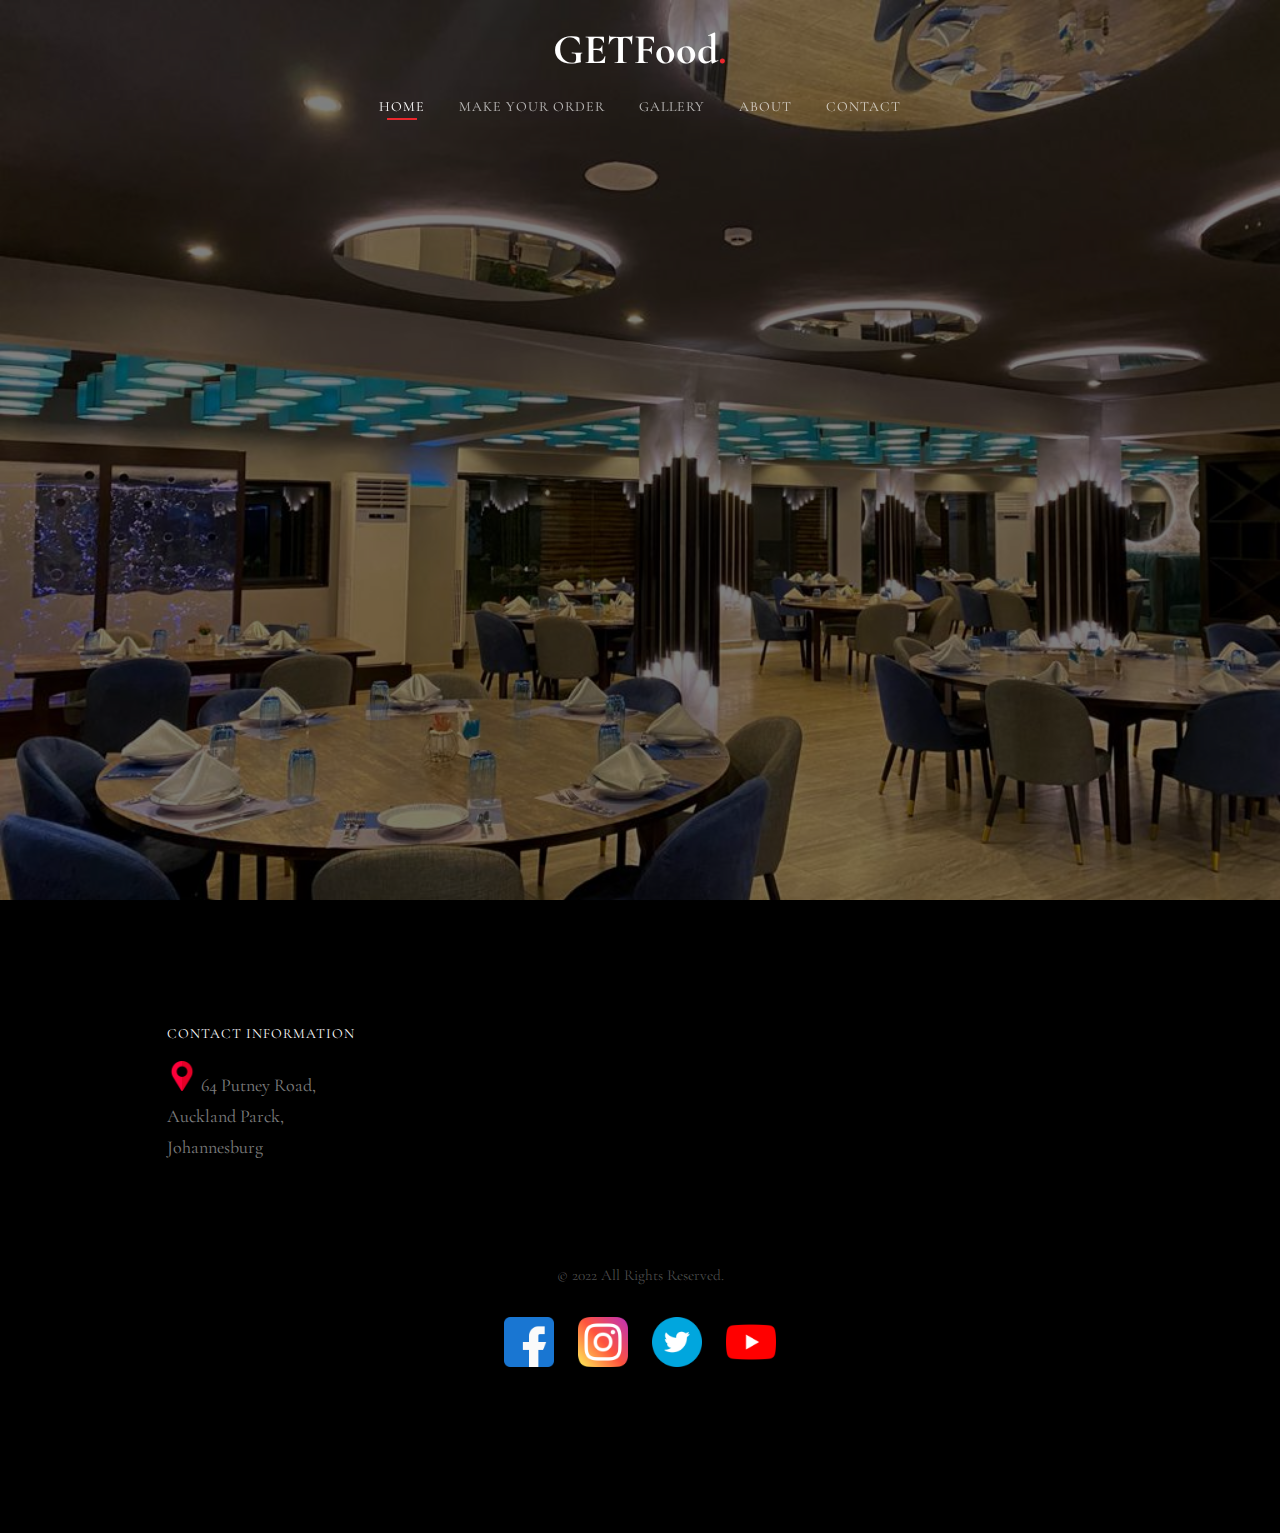
==== index.html @ 3018a81a "Initial commit" ====
<!DOCTYPE HTML>
<html>
	<head>
	<meta charset="utf-8">
	<meta http-equiv="X-UA-Compatible" content="IE=edge">
	<title>Tasty &mdash; The free restaurant that needs your food</title>
	<meta name="viewport" content="width=device-width, initial-scale=1">
	<meta name="description" content="The free restaurant that gives food" />
	<meta name="keywords" content="restaurant, free food " />
	<meta name="author" content="acrosoft" />

  	<!-- Facebook and Twitter integration -->
	<meta property="og:title" content=""/>
	<meta property="og:image" content=""/>
	<meta property="og:url" content=""/>
	<meta property="og:site_name" content=""/>
	<meta property="og:description" content=""/>
	<meta name="twitter:title" content="" />
	<meta name="twitter:image" content="" />
	<meta name="twitter:url" content="" />
	<meta name="twitter:card" content="" />

	<link href="https://fonts.googleapis.com/css?family=Cormorant+Garamond:300,300i,400,400i,500,600i,700" rel="stylesheet">
	<link href="https://fonts.googleapis.com/css?family=Satisfy" rel="stylesheet">
	
	<!-- Animate.css -->
	<link rel="stylesheet" href="css/animate.css">
	<!-- Icomoon Icon Fonts-->
	<link rel="stylesheet" href="css/icomoon.css">
	<!-- Bootstrap  -->
	<link rel="stylesheet" href="css/bootstrap.css">
	<!-- Flexslider  -->
	<link rel="stylesheet" href="css/flexslider.css">

	<!-- Theme style  -->
	<link rel="stylesheet" href="css/style.css">

	<!-- Modernizr JS -->
	<script src="js/modernizr-2.6.2.min.js"></script>
	<!-- FOR IE9 below -->
	<!--[if lt IE 9]>
	<script src="js/respond.min.js"></script>
	<![endif]-->

	</head>
	<body>
		
	<div class="fh5co-loader"></div>
	
	<div id="page">
		<nav class="fh5co-nav" role="navigation">
			<!-- <div class="top-menu"> -->
				<div class="container">
					<div class="row">
						<div class="col-xs-12 text-center logo-wrap">
							<div id="fh5co-logo"><a href="index.html">GETFood<span>.</span></a></div>
						</div>
						<div class="col-xs-12 text-center menu-1 menu-wrap">
							<ul>
								<li class="active"><a href="index.html">Home</a></li>
								<li class="has-dropdown"><a href="#">Make your order</a>
									<ul class="dropdown">
										<li><a href="#">Test 1</a></li>
										<li><a href="#">Test 2</a></li>
										<li><a href="#">Test 3</a></li>
									</ul>
								</li>
								<li><a href="#">Gallery</a></li>
								<li><a href="about.html">About</a></li>
								<li><a href="#">Contact</a></li>
							</ul>
						</div>
					</div>
					
				</div>
			<!-- </div> -->
		</nav>

	<header id="fh5co-header" class="fh5co-cover js-fullheight" role="banner" style="background-image: url(images/NewPhotos/imagebk.jpeg);" data-stellar-background-ratio="0.5">
		<div class="overlay"></div>
		<div class="container">
			<div class="row">
				<div class="col-md-12 text-center">
					<div class="display-t js-fullheight">
						<div class="display-tc js-fullheight animate-box" data-animate-effect="fadeIn">
							<h1>The Machine GETFood X</h1>
						</div>
					</div>
				</div>
			</div>
		</div> 
	</header>

	

	<footer id="fh5co-footer" role="contentinfo" class="fh5co-section">
		<div class="container">
			<div class="row row-pb-md">
				

				<div class="col-md-4 col-md-push-1 fh5co-widget">
					<h4>Contact Information</h4>
					<ul class="fh5co-footer-links">
						<li><i class="icon-location"></i> 64 Putney Road, <br> Auckland Parck, <br> Johannesburg</li>
					
					</ul>
				</div>
			</div>

			<div class="row copyright">
				<div class="col-md-12 text-center">
					<p>
						<small class="block">&copy; 2022  All Rights Reserved.</small> </p>
					<p>
						<ul class="fh5co-social-icons">
							<li><a href="https://www.facebook.com"><i class="icon-facebook"></i></a></li>
							<li><a href="https://www.instagram.com"><i class="icon-instagram"></i></a></li>
							<li><a href="https://www.twitter.com"><i class="icon-twitter"></i></a></li>
							<li><a href="https://www.youtube.com"><i class="icon-youtube"></i></a></li>
						</ul>
					</p>
				</div>
			</div>
		</div>
	</footer>
	</div>

	<div class="gototop js-top">
		<a href="#" class="js-gotop"><i class="icon-arrow-up22"></i></a>
	</div>
	
	<!-- jQuery -->
	<script src="js/jquery.min.js"></script>
	<!-- jQuery Easing -->
	<script src="js/jquery.easing.1.3.js"></script>
	<!-- Bootstrap -->
	<script src="js/bootstrap.min.js"></script>
	<!-- Waypoints -->
	<script src="js/jquery.waypoints.min.js"></script>
	<!-- Waypoints -->
	<script src="js/jquery.stellar.min.js"></script>
	<!-- Flexslider -->
	<script src="js/jquery.flexslider-min.js"></script>
	<!-- Main -->
	<script src="js/main.js"></script>

	</body>
</html>
---- css/icomoon.css ----
@font-face {
    font-family: 'icomoon';
    src:    url('fonts/icomoon.eot?1oniuf');
    src:    url('fonts/icomoon.eot?1oniuf#iefix') format('embedded-opentype'),
        url('fonts/icomoon.ttf?1oniuf') format('truetype'),
        url('fonts/icomoon.woff?1oniuf') format('woff'),
        url('fonts/icomoon.svg?1oniuf#icomoon') format('svg');
    font-weight: normal;
    font-style: normal;
}

[class^="icon-"], [class*=" icon-"] {
    /* use !important to prevent issues with browser extensions that change fonts */
    font-family: 'icomoon' !important;
    speak: none;
    font-style: normal;
    font-weight: normal;
    font-variant: normal;
    text-transform: none;
    line-height: 1;

    /* Better Font Rendering =========== */
    -webkit-font-smoothing: antialiased;
    -moz-osx-font-smoothing: grayscale;
}

.icon-mobile:before {
    content: "\e000";
}
.icon-laptop:before {
    content: "\e001";
}
.icon-desktop:before {
    content: "\e002";
}
.icon-tablet:before {
    content: "\e003";
}
.icon-phone:before {
    content: "\e004";
}
.icon-document:before {
    content: "\e005";
}
.icon-documents:before {
    content: "\e006";
}
.icon-search:before {
    content: "\e007";
}
.icon-clipboard:before {
    content: "\e008";
}
.icon-newspaper:before {
    content: "\e009";
}
.icon-notebook:before {
    content: "\e00a";
}
.icon-book-open:before {
    content: "\e00b";
}
.icon-browser:before {
    content: "\e00c";
}
.icon-calendar:before {
    content: "\e00d";
}
.icon-presentation:before {
    content: "\e00e";
}
.icon-picture:before {
    content: "\e00f";
}
.icon-pictures:before {
    content: "\e010";
}
.icon-video:before {
    content: "\e011";
}
.icon-camera:before {
    content: "\e012";
}
.icon-printer:before {
    content: "\e013";
}
.icon-toolbox:before {
    content: "\e014";
}
.icon-briefcase:before {
    content: "\e015";
}
.icon-wallet:before {
    content: "\e016";
}
.icon-gift:before {
    content: "\e017";
}
.icon-bargraph:before {
    content: "\e018";
}
.icon-grid:before {
    content: "\e019";
}
.icon-expand:before {
    content: "\e01a";
}
.icon-focus:before {
    content: "\e01b";
}
.icon-edit:before {
    content: "\e01c";
}
.icon-adjustments:before {
    content: "\e01d";
}
.icon-ribbon:before {
    content: "\e01e";
}
.icon-hourglass:before {
    content: "\e01f";
}
.icon-lock:before {
    content: "\e020";
}
.icon-megaphone:before {
    content: "\e021";
}
.icon-shield:before {
    content: "\e022";
}
.icon-trophy:before {
    content: "\e023";
}
.icon-flag:before {
    content: "\e024";
}
.icon-map:before {
    content: "\e025";
}
.icon-puzzle:before {
    content: "\e026";
}
.icon-basket:before {
    content: "\e027";
}
.icon-envelope:before {
    content: "\e028";
}
.icon-streetsign:before {
    content: "\e029";
}
.icon-telescope:before {
    content: "\e02a";
}
.icon-gears:before {
    content: "\e02b";
}
.icon-key:before {
    content: "\e02c";
}
.icon-paperclip:before {
    content: "\e02d";
}
.icon-attachment:before {
    content: "\e02e";
}
.icon-pricetags:before {
    content: "\e02f";
}
.icon-lightbulb:before {
    content: "\e030";
}
.icon-layers:before {
    content: "\e031";
}
.icon-pencil:before {
    content: "\e032";
}
.icon-tools:before {
    content: "\e033";
}
.icon-tools-2:before {
    content: "\e034";
}
.icon-scissors:before {
    content: "\e035";
}
.icon-paintbrush:before {
    content: "\e036";
}
.icon-magnifying-glass:before {
    content: "\e037";
}
.icon-circle-compass:before {
    content: "\e038";
}
.icon-linegraph:before {
    content: "\e039";
}
.icon-mic:before {
    content: "\e03a";
}
.icon-strategy:before {
    content: "\e03b";
}
.icon-beaker:before {
    content: "\e03c";
}
.icon-caution:before {
    content: "\e03d";
}
.icon-recycle:before {
    content: "\e03e";
}
.icon-anchor:before {
    content: "\e03f";
}
.icon-profile-male:before {
    content: "\e040";
}
.icon-profile-female:before {
    content: "\e041";
}
.icon-bike:before {
    content: "\e042";
}
.icon-wine:before {
    content: "\e043";
}
.icon-hotairballoon:before {
    content: "\e044";
}
.icon-globe:before {
    content: "\e045";
}
.icon-genius:before {
    content: "\e046";
}
.icon-map-pin:before {
    content: "\e047";
}
.icon-dial:before {
    content: "\e048";
}
.icon-chat:before {
    content: "\e049";
}
.icon-heart:before {
    content: "\e04a";
}
.icon-cloud:before {
    content: "\e04b";
}
.icon-upload:before {
    content: "\e04c";
}
.icon-download:before {
    content: "\e04d";
}
.icon-target:before {
    content: "\e04e";
}
.icon-hazardous:before {
    content: "\e04f";
}
.icon-piechart:before {
    content: "\e050";
}
.icon-speedometer:before {
    content: "\e051";
}
.icon-global:before {
    content: "\e052";
}
.icon-compass:before {
    content: "\e053";
}
.icon-lifesaver:before {
    content: "\e054";
}
.icon-clock:before {
    content: "\e055";
}
.icon-aperture:before {
    content: "\e056";
}
.icon-quote:before {
    content: "\e057";
}
.icon-scope:before {
    content: "\e058";
}
.icon-alarmclock:before {
    content: "\e059";
}
.icon-refresh:before {
    content: "\e05a";
}
.icon-happy:before {
    content: "\e05b";
}
.icon-sad:before {
    content: "\e05c";
}
.icon-facebook:before {
    content: "\e05d";
}
.icon-twitter:before {
    content: "\e05e";
}
.icon-googleplus:before {
    content: "\e05f";
}
.icon-rss:before {
    content: "\e060";
}
.icon-tumblr:before {
    content: "\e061";
}
.icon-linkedin:before {
    content: "\e062";
}
.icon-dribbble:before {
    content: "\e063";
}
.icon-box2:before {
    content: "\ea82";
}
.icon-write:before {
    content: "\ea83";
}
.icon-clock2:before {
    content: "\ea84";
}
.icon-reply2:before {
    content: "\ea85";
}
.icon-reply-all2:before {
    content: "\ea86";
}
.icon-forward2:before {
    content: "\ea87";
}
.icon-flag2:before {
    content: "\ea88";
}
.icon-search2:before {
    content: "\ea89";
}
.icon-trash2:before {
    content: "\ea8a";
}
.icon-envelope2:before {
    content: "\ea8b";
}
.icon-bubble:before {
    content: "\ea8c";
}
.icon-bubbles:before {
    content: "\ea8d";
}
.icon-user2:before {
    content: "\ea8e";
}
.icon-users2:before {
    content: "\ea8f";
}
.icon-cloud2:before {
    content: "\ea90";
}
.icon-download2:before {
    content: "\ea91";
}
.icon-upload2:before {
    content: "\ea92";
}
.icon-rain:before {
    content: "\ea93";
}
.icon-sun:before {
    content: "\ea94";
}
.icon-moon2:before {
    content: "\ea95";
}
.icon-bell2:before {
    content: "\ea96";
}
.icon-folder2:before {
    content: "\ea97";
}
.icon-pin2:before {
    content: "\ea98";
}
.icon-sound2:before {
    content: "\ea99";
}
.icon-microphone:before {
    content: "\ea9a";
}
.icon-camera2:before {
    content: "\ea9b";
}
.icon-image2:before {
    content: "\ea9c";
}
.icon-cog2:before {
    content: "\ea9d";
}
.icon-calendar2:before {
    content: "\ea9e";
}
.icon-book2:before {
    content: "\ea9f";
}
.icon-map-marker:before {
    content: "\eaa0";
}
.icon-store:before {
    content: "\eaa1";
}
.icon-support:before {
    content: "\eaa2";
}
.icon-tag2:before {
    content: "\eaa3";
}
.icon-heart2:before {
    content: "\eaa4";
}
.icon-video-camera:before {
    content: "\eaa5";
}
.icon-trophy2:before {
    content: "\eaa6";
}
.icon-cart:before {
    content: "\eaa7";
}
.icon-eye2:before {
    content: "\eaa8";
}
.icon-cancel:before {
    content: "\eaa9";
}
.icon-chart:before {
    content: "\eaaa";
}
.icon-target2:before {
    content: "\eaab";
}
.icon-printer2:before {
    content: "\eaac";
}
.icon-location2:before {
    content: "\eaad";
}
.icon-bookmark2:before {
    content: "\eaae";
}
.icon-monitor:before {
    content: "\eaaf";
}
.icon-cross2:before {
    content: "\eab0";
}
.icon-plus2:before {
    content: "\eab1";
}
.icon-left:before {
    content: "\eab2";
}
.icon-up:before {
    content: "\eab3";
}
.icon-browser2:before {
    content: "\eab4";
}
.icon-windows:before {
    content: "\eab5";
}
.icon-switch2:before {
    content: "\eab6";
}
.icon-dashboard:before {
    content: "\eab7";
}
.icon-play:before {
    content: "\eab8";
}
.icon-fast-forward:before {
    content: "\eab9";
}
.icon-next:before {
    content: "\eaba";
}
.icon-refresh2:before {
    content: "\eabb";
}
.icon-film:before {
    content: "\eabc";
}
.icon-home2:before {
    content: "\eabd";
}
.icon-add-to-list:before {
    content: "\e901";
}
.icon-classic-computer:before {
    content: "\e902";
}
.icon-controller-fast-backward:before {
    content: "\e903";
}
.icon-creative-commons-attribution:before {
    content: "\e904";
}
.icon-creative-commons-noderivs:before {
    content: "\e905";
}
.icon-creative-commons-noncommercial-eu:before {
    content: "\e906";
}
.icon-creative-commons-noncommercial-us:before {
    content: "\e907";
}
.icon-creative-commons-public-domain:before {
    content: "\e908";
}
.icon-creative-commons-remix:before {
    content: "\e909";
}
.icon-creative-commons-share:before {
    content: "\e90a";
}
.icon-creative-commons-sharealike:before {
    content: "\e90b";
}
.icon-creative-commons:before {
    content: "\e90c";
}
.icon-document-landscape:before {
    content: "\e90d";
}
.icon-remove-user:before {
    content: "\e90e";
}
.icon-warning:before {
    content: "\e90f";
}
.icon-arrow-bold-down:before {
    content: "\e910";
}
.icon-arrow-bold-left:before {
    content: "\e911";
}
.icon-arrow-bold-right:before {
    content: "\e912";
}
.icon-arrow-bold-up:before {
    content: "\e913";
}
.icon-arrow-down:before {
    content: "\e914";
}
.icon-arrow-left:before {
    content: "\e915";
}
.icon-arrow-long-down:before {
    content: "\e916";
}
.icon-arrow-long-left:before {
    content: "\e917";
}
.icon-arrow-long-right:before {
    content: "\e918";
}
.icon-arrow-long-up:before {
    content: "\e919";
}
.icon-arrow-right:before {
    content: "\e91a";
}
.icon-arrow-up:before {
    content: "\e91b";
}
.icon-arrow-with-circle-down:before {
    content: "\e91c";
}
.icon-arrow-with-circle-left:before {
    content: "\e91d";
}
.icon-arrow-with-circle-right:before {
    content: "\e91e";
}
.icon-arrow-with-circle-up:before {
    content: "\e91f";
}
.icon-bookmark:before {
    content: "\e920";
}
.icon-bookmarks:before {
    content: "\e921";
}
.icon-chevron-down:before {
    content: "\e922";
}
.icon-chevron-left:before {
    content: "\e923";
}
.icon-chevron-right:before {
    content: "\e924";
}
.icon-chevron-small-down:before {
    content: "\e925";
}
.icon-chevron-small-left:before {
    content: "\e926";
}
.icon-chevron-small-right:before {
    content: "\e927";
}
.icon-chevron-small-up:before {
    content: "\e928";
}
.icon-chevron-thin-down:before {
    content: "\e929";
}
.icon-chevron-thin-left:before {
    content: "\e92a";
}
.icon-chevron-thin-right:before {
    content: "\e92b";
}
.icon-chevron-thin-up:before {
    content: "\e92c";
}
.icon-chevron-up:before {
    content: "\e92d";
}
.icon-chevron-with-circle-down:before {
    content: "\e92e";
}
.icon-chevron-with-circle-left:before {
    content: "\e92f";
}
.icon-chevron-with-circle-right:before {
    content: "\e930";
}
.icon-chevron-with-circle-up:before {
    content: "\e931";
}
.icon-cloud3:before {
    content: "\e932";
}
.icon-controller-fast-forward:before {
    content: "\e933";
}
.icon-controller-jump-to-start:before {
    content: "\e934";
}
.icon-controller-next:before {
    content: "\e935";
}
.icon-controller-paus:before {
    content: "\e936";
}
.icon-controller-play:before {
    content: "\e937";
}
.icon-controller-record:before {
    content: "\e938";
}
.icon-controller-stop:before {
    content: "\e939";
}
.icon-controller-volume:before {
    content: "\e93a";
}
.icon-dot-single:before {
    content: "\e93b";
}
.icon-dots-three-horizontal:before {
    content: "\e93c";
}
.icon-dots-three-vertical:before {
    content: "\e93d";
}
.icon-dots-two-horizontal:before {
    content: "\e93e";
}
.icon-dots-two-vertical:before {
    content: "\e93f";
}
.icon-download3:before {
    content: "\e940";
}
.icon-emoji-flirt:before {
    content: "\e941";
}
.icon-flow-branch:before {
    content: "\e942";
}
.icon-flow-cascade:before {
    content: "\e943";
}
.icon-flow-line:before {
    content: "\e944";
}
.icon-flow-parallel:before {
    content: "\e945";
}
.icon-flow-tree:before {
    content: "\e946";
}
.icon-install:before {
    content: "\e947";
}
.icon-layers2:before {
    content: "\e948";
}
.icon-open-book:before {
    content: "\e949";
}
.icon-resize-100:before {
    content: "\e94a";
}
.icon-resize-full-screen:before {
    content: "\e94b";
}
.icon-save:before {
    content: "\e94c";
}
.icon-select-arrows:before {
    content: "\e94d";
}
.icon-sound-mute:before {
    content: "\e94e";
}
.icon-sound:before {
    content: "\e94f";
}
.icon-trash:before {
    content: "\e950";
}
.icon-triangle-down:before {
    content: "\e951";
}
.icon-triangle-left:before {
    content: "\e952";
}
.icon-triangle-right:before {
    content: "\e953";
}
.icon-triangle-up:before {
    content: "\e954";
}
.icon-uninstall:before {
    content: "\e955";
}
.icon-upload-to-cloud:before {
    content: "\e956";
}
.icon-upload3:before {
    content: "\e957";
}
.icon-add-user:before {
    content: "\e958";
}
.icon-address:before {
    content: "\e959";
}
.icon-adjust:before {
    content: "\e95a";
}
.icon-air:before {
    content: "\e95b";
}
.icon-aircraft-landing:before {
    content: "\e95c";
}
.icon-aircraft-take-off:before {
    content: "\e95d";
}
.icon-aircraft:before {
    content: "\e95e";
}
.icon-align-bottom:before {
    content: "\e95f";
}
.icon-align-horizontal-middle:before {
    content: "\e960";
}
.icon-align-left:before {
    content: "\e961";
}
.icon-align-right:before {
    content: "\e962";
}
.icon-align-top:before {
    content: "\e963";
}
.icon-align-vertical-middle:before {
    content: "\e964";
}
.icon-archive:before {
    content: "\e965";
}
.icon-area-graph:before {
    content: "\e966";
}
.icon-attachment2:before {
    content: "\e967";
}
.icon-awareness-ribbon:before {
    content: "\e968";
}
.icon-back-in-time:before {
    content: "\e969";
}
.icon-back:before {
    content: "\e96a";
}
.icon-bar-graph:before {
    content: "\e96b";
}
.icon-battery:before {
    content: "\e96c";
}
.icon-beamed-note:before {
    content: "\e96d";
}
.icon-bell:before {
    content: "\e96e";
}
.icon-blackboard:before {
    content: "\e96f";
}
.icon-block:before {
    content: "\e970";
}
.icon-book:before {
    content: "\e971";
}
.icon-bowl:before {
    content: "\e972";
}
.icon-box:before {
    content: "\e973";
}
.icon-briefcase2:before {
    content: "\e974";
}
.icon-browser3:before {
    content: "\e975";
}
.icon-brush:before {
    content: "\e976";
}
.icon-bucket:before {
    content: "\e977";
}
.icon-cake:before {
    content: "\e978";
}
.icon-calculator:before {
    content: "\e979";
}
.icon-calendar3:before {
    content: "\e97a";
}
.icon-camera3:before {
    content: "\e97b";
}
.icon-ccw:before {
    content: "\e97c";
}
.icon-chat2:before {
    content: "\e97d";
}
.icon-check:before {
    content: "\e97e";
}
.icon-circle-with-cross:before {
    content: "\e97f";
}
.icon-circle-with-minus:before {
    content: "\e980";
}
.icon-circle-with-plus:before {
    content: "\e981";
}
.icon-circle:before {
    content: "\e982";
}
.icon-circular-graph:before {
    content: "\e983";
}
.icon-clapperboard:before {
    content: "\e984";
}
.icon-clipboard2:before {
    content: "\e985";
}
.icon-clock3:before {
    content: "\e986";
}
.icon-code:before {
    content: "\e987";
}
.icon-cog:before {
    content: "\e988";
}
.icon-colours:before {
    content: "\e989";
}
.icon-compass2:before {
    content: "\e98a";
}
.icon-copy:before {
    content: "\e98b";
}
.icon-credit-card:before {
    content: "\e98c";
}
.icon-credit:before {
    content: "\e98d";
}
.icon-cross:before {
    content: "\e98e";
}
.icon-cup:before {
    content: "\e98f";
}
.icon-cw:before {
    content: "\e990";
}
.icon-cycle:before {
    content: "\e991";
}
.icon-database:before {
    content: "\e992";
}
.icon-dial-pad:before {
    content: "\e993";
}
.icon-direction:before {
    content: "\e994";
}
.icon-document2:before {
    content: "\e995";
}
.icon-documents2:before {
    content: "\e996";
}
.icon-drink:before {
    content: "\e997";
}
.icon-drive:before {
    content: "\e998";
}
.icon-drop:before {
    content: "\e999";
}
.icon-edit2:before {
    content: "\e99a";
}
.icon-email:before {
    content: "\e99b";
}
.icon-emoji-happy:before {
    content: "\e99c";
}
.icon-emoji-neutral:before {
    content: "\e99d";
}
.icon-emoji-sad:before {
    content: "\e99e";
}
.icon-erase:before {
    content: "\e99f";
}
.icon-eraser:before {
    content: "\e9a0";
}
.icon-export:before {
    content: "\e9a1";
}
.icon-eye:before {
    content: "\e9a2";
}
.icon-feather:before {
    content: "\e9a3";
}
.icon-flag3:before {
    content: "\e9a4";
}
.icon-flash:before {
    content: "\e9a5";
}
.icon-flashlight:before {
    content: "\e9a6";
}
.icon-flat-brush:before {
    content: "\e9a7";
}
.icon-folder-images:before {
    content: "\e9a8";
}
.icon-folder-music:before {
    content: "\e9a9";
}
.icon-folder-video:before {
    content: "\e9aa";
}
.icon-folder:before {
    content: "\e9ab";
}
.icon-forward:before {
    content: "\e9ac";
}
.icon-funnel:before {
    content: "\e9ad";
}
.icon-game-controller:before {
    content: "\e9ae";
}
.icon-gauge:before {
    content: "\e9af";
}
.icon-globe2:before {
    content: "\e9b0";
}
.icon-graduation-cap:before {
    content: "\e9b1";
}
.icon-grid2:before {
    content: "\e9b2";
}
.icon-hair-cross:before {
    content: "\e9b3";
}
.icon-hand:before {
    content: "\e9b4";
}
.icon-heart-outlined:before {
    content: "\e9b5";
}
.icon-heart3:before {
    content: "\e9b6";
}
.icon-help-with-circle:before {
    content: "\e9b7";
}
.icon-help:before {
    content: "\e9b8";
}
.icon-home:before {
    content: "\e9b9";
}
.icon-hour-glass:before {
    content: "\e9ba";
}
.icon-image-inverted:before {
    content: "\e9bb";
}
.icon-image:before {
    content: "\e9bc";
}
.icon-images:before {
    content: "\e9bd";
}
.icon-inbox:before {
    content: "\e9be";
}
.icon-infinity:before {
    content: "\e9bf";
}
.icon-info-with-circle:before {
    content: "\e9c0";
}
.icon-info:before {
    content: "\e9c1";
}
.icon-key2:before {
    content: "\e9c2";
}
.icon-keyboard:before {
    content: "\e9c3";
}
.icon-lab-flask:before {
    content: "\e9c4";
}
.icon-landline:before {
    content: "\e9c5";
}
.icon-language:before {
    content: "\e9c6";
}
.icon-laptop2:before {
    content: "\e9c7";
}
.icon-leaf:before {
    content: "\e9c8";
}
.icon-level-down:before {
    content: "\e9c9";
}
.icon-level-up:before {
    content: "\e9ca";
}
.icon-lifebuoy:before {
    content: "\e9cb";
}
.icon-light-bulb:before {
    content: "\e9cc";
}
.icon-light-down:before {
    content: "\e9cd";
}
.icon-light-up:before {
    content: "\e9ce";
}
.icon-line-graph:before {
    content: "\e9cf";
}
.icon-link:before {
    content: "\e9d0";
}
.icon-list:before {
    content: "\e9d1";
}
.icon-location-pin:before {
    content: "\e9d2";
}
.icon-location:before {
    content: "\e9d3";
}
.icon-lock-open:before {
    content: "\e9d4";
}
.icon-lock2:before {
    content: "\e9d5";
}
.icon-log-out:before {
    content: "\e9d6";
}
.icon-login:before {
    content: "\e9d7";
}
.icon-loop:before {
    content: "\e9d8";
}
.icon-magnet:before {
    content: "\e9d9";
}
.icon-magnifying-glass2:before {
    content: "\e9da";
}
.icon-mail:before {
    content: "\e9db";
}
.icon-man:before {
    content: "\e9dc";
}
.icon-map2:before {
    content: "\e9dd";
}
.icon-mask:before {
    content: "\e9de";
}
.icon-medal:before {
    content: "\e9df";
}
.icon-megaphone2:before {
    content: "\e9e0";
}
.icon-menu:before {
    content: "\e9e1";
}
.icon-message:before {
    content: "\e9e2";
}
.icon-mic2:before {
    content: "\e9e3";
}
.icon-minus:before {
    content: "\e9e4";
}
.icon-mobile2:before {
    content: "\e9e5";
}
.icon-modern-mic:before {
    content: "\e9e6";
}
.icon-moon:before {
    content: "\e9e7";
}
.icon-mouse:before {
    content: "\e9e8";
}
.icon-music:before {
    content: "\e9e9";
}
.icon-network:before {
    content: "\e9ea";
}
.icon-new-message:before {
    content: "\e9eb";
}
.icon-new:before {
    content: "\e9ec";
}
.icon-news:before {
    content: "\e9ed";
}
.icon-note:before {
    content: "\e9ee";
}
.icon-notification:before {
    content: "\e9ef";
}
.icon-old-mobile:before {
    content: "\e9f0";
}
.icon-old-phone:before {
    content: "\e9f1";
}
.icon-palette:before {
    content: "\e9f2";
}
.icon-paper-plane:before {
    content: "\e9f3";
}
.icon-pencil2:before {
    content: "\e9f4";
}
.icon-phone2:before {
    content: "\e9f5";
}
.icon-pie-chart:before {
    content: "\e9f6";
}
.icon-pin:before {
    content: "\e9f7";
}
.icon-plus:before {
    content: "\e9f8";
}
.icon-popup:before {
    content: "\e9f9";
}
.icon-power-plug:before {
    content: "\e9fa";
}
.icon-price-ribbon:before {
    content: "\e9fb";
}
.icon-price-tag:before {
    content: "\e9fc";
}
.icon-print:before {
    content: "\e9fd";
}
.icon-progress-empty:before {
    content: "\e9fe";
}
.icon-progress-full:before {
    content: "\e9ff";
}
.icon-progress-one:before {
    content: "\ea00";
}
.icon-progress-two:before {
    content: "\ea01";
}
.icon-publish:before {
    content: "\ea02";
}
.icon-quote2:before {
    content: "\ea03";
}
.icon-radio:before {
    content: "\ea04";
}
.icon-reply-all:before {
    content: "\ea05";
}
.icon-reply:before {
    content: "\ea06";
}
.icon-retweet:before {
    content: "\ea07";
}
.icon-rocket:before {
    content: "\ea08";
}
.icon-round-brush:before {
    content: "\ea09";
}
.icon-rss2:before {
    content: "\ea0a";
}
.icon-ruler:before {
    content: "\ea0b";
}
.icon-scissors2:before {
    content: "\ea0c";
}
.icon-share-alternitive:before {
    content: "\ea0d";
}
.icon-share:before {
    content: "\ea0e";
}
.icon-shareable:before {
    content: "\ea0f";
}
.icon-shield2:before {
    content: "\ea10";
}
.icon-shop:before {
    content: "\ea11";
}
.icon-shopping-bag:before {
    content: "\ea12";
}
.icon-shopping-basket:before {
    content: "\ea13";
}
.icon-shopping-cart:before {
    content: "\ea14";
}
.icon-shuffle:before {
    content: "\ea15";
}
.icon-signal:before {
    content: "\ea16";
}
.icon-sound-mix:before {
    content: "\ea17";
}
.icon-sports-club:before {
    content: "\ea18";
}
.icon-spreadsheet:before {
    content: "\ea19";
}
.icon-squared-cross:before {
    content: "\ea1a";
}
.icon-squared-minus:before {
    content: "\ea1b";
}
.icon-squared-plus:before {
    content: "\ea1c";
}
.icon-star-outlined:before {
    content: "\ea1d";
}
.icon-star:before {
    content: "\ea1e";
}
.icon-stopwatch:before {
    content: "\ea1f";
}
.icon-suitcase:before {
    content: "\ea20";
}
.icon-swap:before {
    content: "\ea21";
}
.icon-sweden:before {
    content: "\ea22";
}
.icon-switch:before {
    content: "\ea23";
}
.icon-tablet2:before {
    content: "\ea24";
}
.icon-tag:before {
    content: "\ea25";
}
.icon-text-document-inverted:before {
    content: "\ea26";
}
.icon-text-document:before {
    content: "\ea27";
}
.icon-text:before {
    content: "\ea28";
}
.icon-thermometer:before {
    content: "\ea29";
}
.icon-thumbs-down:before {
    content: "\ea2a";
}
.icon-thumbs-up:before {
    content: "\ea2b";
}
.icon-thunder-cloud:before {
    content: "\ea2c";
}
.icon-ticket:before {
    content: "\ea2d";
}
.icon-time-slot:before {
    content: "\ea2e";
}
.icon-tools2:before {
    content: "\ea2f";
}
.icon-traffic-cone:before {
    content: "\ea30";
}
.icon-tree:before {
    content: "\ea31";
}
.icon-trophy3:before {
    content: "\ea32";
}
.icon-tv:before {
    content: "\ea33";
}
.icon-typing:before {
    content: "\ea34";
}
.icon-unread:before {
    content: "\ea35";
}
.icon-untag:before {
    content: "\ea36";
}
.icon-user:before {
    content: "\ea37";
}
.icon-users:before {
    content: "\ea38";
}
.icon-v-card:before {
    content: "\ea39";
}
.icon-video2:before {
    content: "\ea3a";
}
.icon-vinyl:before {
    content: "\ea3b";
}
.icon-voicemail:before {
    content: "\ea3c";
}
.icon-wallet2:before {
    content: "\ea3d";
}
.icon-water:before {
    content: "\ea3e";
}
.icon-500px-with-circle:before {
    content: "\ea3f";
}
.icon-500px:before {
    content: "\ea40";
}
.icon-basecamp:before {
    content: "\ea41";
}
.icon-behance:before {
    content: "\ea42";
}
.icon-creative-cloud:before {
    content: "\ea43";
}
.icon-dropbox:before {
    content: "\ea44";
}
.icon-evernote:before {
    content: "\ea45";
}
.icon-flattr:before {
    content: "\ea46";
}
.icon-foursquare:before {
    content: "\ea47";
}
.icon-google-drive:before {
    content: "\ea48";
}
.icon-google-hangouts:before {
    content: "\ea49";
}
.icon-grooveshark:before {
    content: "\ea4a";
}
.icon-icloud:before {
    content: "\ea4b";
}
.icon-mixi:before {
    content: "\ea4c";
}
.icon-onedrive:before {
    content: "\ea4d";
}
.icon-paypal:before {
    content: "\ea4e";
}
.icon-picasa:before {
    content: "\ea4f";
}
.icon-qq:before {
    content: "\ea50";
}
.icon-rdio-with-circle:before {
    content: "\ea51";
}
.icon-renren:before {
    content: "\ea52";
}
.icon-scribd:before {
    content: "\ea53";
}
.icon-sina-weibo:before {
    content: "\ea54";
}
.icon-skype-with-circle:before {
    content: "\ea55";
}
.icon-skype:before {
    content: "\ea56";
}
.icon-slideshare:before {
    content: "\ea57";
}
.icon-smashing:before {
    content: "\ea58";
}
.icon-soundcloud:before {
    content: "\ea59";
}
.icon-spotify-with-circle:before {
    content: "\ea5a";
}
.icon-spotify:before {
    content: "\ea5b";
}
.icon-swarm:before {
    content: "\ea5c";
}
.icon-vine-with-circle:before {
    content: "\ea5d";
}
.icon-vine:before {
    content: "\ea5e";
}
.icon-vk-alternitive:before {
    content: "\ea5f";
}
.icon-vk-with-circle:before {
    content: "\ea60";
}
.icon-vk:before {
    content: "\ea61";
}
.icon-xing-with-circle:before {
    content: "\ea62";
}
.icon-xing:before {
    content: "\ea63";
}
.icon-yelp:before {
    content: "\ea64";
}
.icon-dribbble-with-circle:before {
    content: "\ea65";
}
.icon-dribbble2:before {
    content: "\ea66";
}
.icon-facebook-with-circle:before {
    content: "\ea67";
}
.icon-facebook2:before {
    content: "\ea68";
}
.icon-flickr-with-circle:before {
    content: "\ea69";
}
.icon-flickr:before {
    content: "\ea6a";
}
.icon-github-with-circle:before {
    content: "\ea6b";
}
.icon-github:before {
    content: "\ea6c";
}
.icon-google-with-circle:before {
    content: "\ea6d";
}
.icon-google:before {
    content: "\ea6e";
}
.icon-instagram-with-circle:before {
    content: "\ea6f";
}
.icon-instagram:before {
    content: "\ea70";
}
.icon-lastfm-with-circle:before {
    content: "\ea71";
}
.icon-lastfm:before {
    content: "\ea72";
}
.icon-linkedin-with-circle:before {
    content: "\ea73";
}
.icon-linkedin2:before {
    content: "\ea74";
}
.icon-pinterest-with-circle:before {
    content: "\ea75";
}
.icon-pinterest:before {
    content: "\ea76";
}
.icon-rdio:before {
    content: "\ea77";
}
.icon-stumbleupon-with-circle:before {
    content: "\ea78";
}
.icon-stumbleupon:before {
    content: "\ea79";
}
.icon-tumblr-with-circle:before {
    content: "\ea7a";
}
.icon-tumblr2:before {
    content: "\ea7b";
}
.icon-twitter-with-circle:before {
    content: "\ea7c";
}
.icon-twitter2:before {
    content: "\ea7d";
}
.icon-vimeo-with-circle:before {
    content: "\ea7e";
}
.icon-vimeo:before {
    content: "\ea7f";
}
.icon-youtube-with-circle:before {
    content: "\ea80";
}
.icon-youtube:before {
    content: "\ea81";
}
.icon-home3:before {
    content: "\eabe";
}
.icon-home22:before {
    content: "\eabf";
}
.icon-home32:before {
    content: "\eac0";
}
.icon-office:before {
    content: "\eac1";
}
.icon-newspaper2:before {
    content: "\eac2";
}
.icon-pencil3:before {
    content: "\eac3";
}
.icon-pencil22:before {
    content: "\eac4";
}
.icon-quill:before {
    content: "\eac5";
}
.icon-pen:before {
    content: "\eac6";
}
.icon-blog:before {
    content: "\eac7";
}
.icon-eyedropper:before {
    content: "\eac8";
}
.icon-droplet:before {
    content: "\eac9";
}
.icon-paint-format:before {
    content: "\eaca";
}
.icon-image3:before {
    content: "\eacb";
}
.icon-images2:before {
    content: "\eacc";
}
.icon-camera4:before {
    content: "\eacd";
}
.icon-headphones:before {
    content: "\eace";
}
.icon-music2:before {
    content: "\eacf";
}
.icon-play2:before {
    content: "\ead0";
}
.icon-film2:before {
    content: "\ead1";
}
.icon-video-camera2:before {
    content: "\ead2";
}
.icon-dice:before {
    content: "\ead3";
}
.icon-pacman:before {
    content: "\ead4";
}
.icon-spades:before {
    content: "\ead5";
}
.icon-clubs:before {
    content: "\ead6";
}
.icon-diamonds:before {
    content: "\ead7";
}
.icon-bullhorn:before {
    content: "\ead8";
}
.icon-connection:before {
    content: "\ead9";
}
.icon-podcast:before {
    content: "\eada";
}
.icon-feed:before {
    content: "\eadb";
}
.icon-mic3:before {
    content: "\eadc";
}
.icon-book3:before {
    content: "\eadd";
}
.icon-books:before {
    content: "\eade";
}
.icon-library:before {
    content: "\eadf";
}
.icon-file-text:before {
    content: "\eae0";
}
.icon-profile:before {
    content: "\eae1";
}
.icon-file-empty:before {
    content: "\eae2";
}
.icon-files-empty:before {
    content: "\eae3";
}
.icon-file-text2:before {
    content: "\eae4";
}
.icon-file-picture:before {
    content: "\eae5";
}
.icon-file-music:before {
    content: "\eae6";
}
.icon-file-play:before {
    content: "\eae7";
}
.icon-file-video:before {
    content: "\eae8";
}
.icon-file-zip:before {
    content: "\eae9";
}
.icon-copy2:before {
    content: "\eaea";
}
.icon-paste:before {
    content: "\eaeb";
}
.icon-stack:before {
    content: "\eaec";
}
.icon-folder3:before {
    content: "\eaed";
}
.icon-folder-open:before {
    content: "\eaee";
}
.icon-folder-plus:before {
    content: "\eaef";
}
.icon-folder-minus:before {
    content: "\eaf0";
}
.icon-folder-download:before {
    content: "\eaf1";
}
.icon-folder-upload:before {
    content: "\eaf2";
}
.icon-price-tag2:before {
    content: "\eaf3";
}
.icon-price-tags:before {
    content: "\eaf4";
}
.icon-barcode:before {
    content: "\eaf5";
}
.icon-qrcode:before {
    content: "\eaf6";
}
.icon-ticket2:before {
    content: "\eaf7";
}
.icon-cart2:before {
    content: "\eaf8";
}
.icon-coin-dollar:before {
    content: "\eaf9";
}
.icon-coin-euro:before {
    content: "\eafa";
}
.icon-coin-pound:before {
    content: "\eafb";
}
.icon-coin-yen:before {
    content: "\eafc";
}
.icon-credit-card2:before {
    content: "\eafd";
}
.icon-calculator2:before {
    content: "\eafe";
}
.icon-lifebuoy2:before {
    content: "\eaff";
}
.icon-phone3:before {
    content: "\eb00";
}
.icon-phone-hang-up:before {
    content: "\eb01";
}
.icon-address-book:before {
    content: "\eb02";
}
.icon-envelop:before {
    content: "\eb03";
}
.icon-pushpin:before {
    content: "\eb04";
}
.icon-location3:before {
    content: "\eb05";
}
.icon-location22:before {
    content: "\eb06";
}
.icon-compass3:before {
    content: "\eb07";
}
.icon-compass22:before {
    content: "\eb08";
}
.icon-map3:before {
    content: "\eb09";
}
.icon-map22:before {
    content: "\eb0a";
}
.icon-history:before {
    content: "\eb0b";
}
.icon-clock4:before {
    content: "\eb0c";
}
.icon-clock22:before {
    content: "\eb0d";
}
.icon-alarm:before {
    content: "\eb0e";
}
.icon-bell3:before {
    content: "\eb0f";
}
.icon-stopwatch2:before {
    content: "\eb10";
}
.icon-calendar4:before {
    content: "\eb11";
}
.icon-printer3:before {
    content: "\eb12";
}
.icon-keyboard2:before {
    content: "\eb13";
}
.icon-display:before {
    content: "\eb14";
}
.icon-laptop3:before {
    content: "\eb15";
}
.icon-mobile3:before {
    content: "\eb16";
}
.icon-mobile22:before {
    content: "\eb17";
}
.icon-tablet3:before {
    content: "\eb18";
}
.icon-tv2:before {
    content: "\eb19";
}
.icon-drawer:before {
    content: "\eb1a";
}
.icon-drawer2:before {
    content: "\eb1b";
}
.icon-box-add:before {
    content: "\eb1c";
}
.icon-box-remove:before {
    content: "\eb1d";
}
.icon-download4:before {
    content: "\eb1e";
}
.icon-upload4:before {
    content: "\eb1f";
}
.icon-floppy-disk:before {
    content: "\eb20";
}
.icon-drive2:before {
    content: "\eb21";
}
.icon-database2:before {
    content: "\eb22";
}
.icon-undo:before {
    content: "\eb23";
}
.icon-redo:before {
    content: "\eb24";
}
.icon-undo2:before {
    content: "\eb25";
}
.icon-redo2:before {
    content: "\eb26";
}
.icon-forward3:before {
    content: "\eb27";
}
.icon-reply3:before {
    content: "\eb28";
}
.icon-bubble2:before {
    content: "\eb29";
}
.icon-bubbles2:before {
    content: "\eb2a";
}
.icon-bubbles22:before {
    content: "\eb2b";
}
.icon-bubble22:before {
    content: "\eb2c";
}
.icon-bubbles3:before {
    content: "\eb2d";
}
.icon-bubbles4:before {
    content: "\eb2e";
}
.icon-user3:before {
    content: "\eb2f";
}
.icon-users3:before {
    content: "\eb30";
}
.icon-user-plus:before {
    content: "\eb31";
}
.icon-user-minus:before {
    content: "\eb32";
}
.icon-user-check:before {
    content: "\eb33";
}
.icon-user-tie:before {
    content: "\eb34";
}
.icon-quotes-left:before {
    content: "\eb35";
}
.icon-quotes-right:before {
    content: "\eb36";
}
.icon-hour-glass2:before {
    content: "\eb37";
}
.icon-spinner:before {
    content: "\eb38";
}
.icon-spinner2:before {
    content: "\eb39";
}
.icon-spinner3:before {
    content: "\eb3a";
}
.icon-spinner4:before {
    content: "\eb3b";
}
.icon-spinner5:before {
    content: "\eb3c";
}
.icon-spinner6:before {
    content: "\eb3d";
}
.icon-spinner7:before {
    content: "\eb3e";
}
.icon-spinner8:before {
    content: "\eb3f";
}
.icon-spinner9:before {
    content: "\eb40";
}
.icon-spinner10:before {
    content: "\eb41";
}
.icon-spinner11:before {
    content: "\eb42";
}
.icon-binoculars:before {
    content: "\eb43";
}
.icon-search3:before {
    content: "\eb44";
}
.icon-zoom-in:before {
    content: "\eb45";
}
.icon-zoom-out:before {
    content: "\eb46";
}
.icon-enlarge:before {
    content: "\eb47";
}
.icon-shrink:before {
    content: "\eb48";
}
.icon-enlarge2:before {
    content: "\eb49";
}
.icon-shrink2:before {
    content: "\eb4a";
}
.icon-key3:before {
    content: "\eb4b";
}
.icon-key22:before {
    content: "\eb4c";
}
.icon-lock3:before {
    content: "\eb4d";
}
.icon-unlocked:before {
    content: "\eb4e";
}
.icon-wrench:before {
    content: "\eb4f";
}
.icon-equalizer:before {
    content: "\eb50";
}
.icon-equalizer2:before {
    content: "\eb51";
}
.icon-cog3:before {
    content: "\eb52";
}
.icon-cogs:before {
    content: "\eb53";
}
.icon-hammer:before {
    content: "\eb54";
}
.icon-magic-wand:before {
    content: "\eb55";
}
.icon-aid-kit:before {
    content: "\eb56";
}
.icon-bug:before {
    content: "\eb57";
}
.icon-pie-chart2:before {
    content: "\eb58";
}
.icon-stats-dots:before {
    content: "\eb59";
}
.icon-stats-bars:before {
    content: "\eb5a";
}
.icon-stats-bars2:before {
    content: "\eb5b";
}
.icon-trophy4:before {
    content: "\eb5c";
}
.icon-gift2:before {
    content: "\eb5d";
}
.icon-glass:before {
    content: "\eb5e";
}
.icon-glass2:before {
    content: "\eb5f";
}
.icon-mug:before {
    content: "\eb60";
}
.icon-spoon-knife:before {
    content: "\eb61";
}
.icon-leaf2:before {
    content: "\eb62";
}
.icon-rocket2:before {
    content: "\eb63";
}
.icon-meter:before {
    content: "\eb64";
}
.icon-meter2:before {
    content: "\eb65";
}
.icon-hammer2:before {
    content: "\eb66";
}
.icon-fire:before {
    content: "\eb67";
}
.icon-lab:before {
    content: "\eb68";
}
.icon-magnet2:before {
    content: "\eb69";
}
.icon-bin:before {
    content: "\eb6a";
}
.icon-bin2:before {
    content: "\eb6b";
}
.icon-briefcase3:before {
    content: "\eb6c";
}
.icon-airplane:before {
    content: "\eb6d";
}
.icon-truck:before {
    content: "\eb6e";
}
.icon-road:before {
    content: "\eb6f";
}
.icon-accessibility:before {
    content: "\eb70";
}
.icon-target3:before {
    content: "\eb71";
}
.icon-shield3:before {
    content: "\eb72";
}
.icon-power:before {
    content: "\eb73";
}
.icon-switch3:before {
    content: "\eb74";
}
.icon-power-cord:before {
    content: "\eb75";
}
.icon-clipboard3:before {
    content: "\eb76";
}
.icon-list-numbered:before {
    content: "\eb77";
}
.icon-list2:before {
    content: "\eb78";
}
.icon-list22:before {
    content: "\eb79";
}
.icon-tree2:before {
    content: "\eb7a";
}
.icon-menu2:before {
    content: "\eb7b";
}
.icon-menu22:before {
    content: "\eb7c";
}
.icon-menu3:before {
    content: "\eb7d";
}
.icon-menu4:before {
    content: "\eb7e";
}
.icon-cloud4:before {
    content: "\eb7f";
}
.icon-cloud-download:before {
    content: "\eb80";
}
.icon-cloud-upload:before {
    content: "\eb81";
}
.icon-cloud-check:before {
    content: "\eb82";
}
.icon-download22:before {
    content: "\eb83";
}
.icon-upload22:before {
    content: "\eb84";
}
.icon-download32:before {
    content: "\eb85";
}
.icon-upload32:before {
    content: "\eb86";
}
.icon-sphere:before {
    content: "\eb87";
}
.icon-earth:before {
    content: "\eb88";
}
.icon-link2:before {
    content: "\eb89";
}
.icon-flag4:before {
    content: "\eb8a";
}
.icon-attachment3:before {
    content: "\eb8b";
}
.icon-eye3:before {
    content: "\eb8c";
}
.icon-eye-plus:before {
    content: "\eb8d";
}
.icon-eye-minus:before {
    content: "\eb8e";
}
.icon-eye-blocked:before {
    content: "\eb8f";
}
.icon-bookmark3:before {
    content: "\eb90";
}
.icon-bookmarks2:before {
    content: "\eb91";
}
.icon-sun2:before {
    content: "\eb92";
}
.icon-contrast:before {
    content: "\eb93";
}
.icon-brightness-contrast:before {
    content: "\eb94";
}
.icon-star-empty:before {
    content: "\eb95";
}
.icon-star-half:before {
    content: "\eb96";
}
.icon-star-full:before {
    content: "\eb97";
}
.icon-heart4:before {
    content: "\eb98";
}
.icon-heart-broken:before {
    content: "\eb99";
}
.icon-man2:before {
    content: "\eb9a";
}
.icon-woman:before {
    content: "\eb9b";
}
.icon-man-woman:before {
    content: "\eb9c";
}
.icon-happy2:before {
    content: "\eb9d";
}
.icon-happy22:before {
    content: "\eb9e";
}
.icon-smile:before {
    content: "\eb9f";
}
.icon-smile2:before {
    content: "\eba0";
}
.icon-tongue:before {
    content: "\eba1";
}
.icon-tongue2:before {
    content: "\eba2";
}
.icon-sad2:before {
    content: "\eba3";
}
.icon-sad22:before {
    content: "\eba4";
}
.icon-wink:before {
    content: "\eba5";
}
.icon-wink2:before {
    content: "\eba6";
}
.icon-grin:before {
    content: "\eba7";
}
.icon-grin2:before {
    content: "\eba8";
}
.icon-cool:before {
    content: "\eba9";
}
.icon-cool2:before {
    content: "\ebaa";
}
.icon-angry:before {
    content: "\ebab";
}
.icon-angry2:before {
    content: "\ebac";
}
.icon-evil:before {
    content: "\ebad";
}
.icon-evil2:before {
    content: "\ebae";
}
.icon-shocked:before {
    content: "\ebaf";
}
.icon-shocked2:before {
    content: "\ebb0";
}
.icon-baffled:before {
    content: "\ebb1";
}
.icon-baffled2:before {
    content: "\ebb2";
}
.icon-confused:before {
    content: "\ebb3";
}
.icon-confused2:before {
    content: "\ebb4";
}
.icon-neutral:before {
    content: "\ebb5";
}
.icon-neutral2:before {
    content: "\ebb6";
}
.icon-hipster:before {
    content: "\ebb7";
}
.icon-hipster2:before {
    content: "\ebb8";
}
.icon-wondering:before {
    content: "\ebb9";
}
.icon-wondering2:before {
    content: "\ebba";
}
.icon-sleepy:before {
    content: "\ebbb";
}
.icon-sleepy2:before {
    content: "\ebbc";
}
.icon-frustrated:before {
    content: "\ebbd";
}
.icon-frustrated2:before {
    content: "\ebbe";
}
.icon-crying:before {
    content: "\ebbf";
}
.icon-crying2:before {
    content: "\ebc0";
}
.icon-point-up:before {
    content: "\ebc1";
}
.icon-point-right:before {
    content: "\ebc2";
}
.icon-point-down:before {
    content: "\ebc3";
}
.icon-point-left:before {
    content: "\ebc4";
}
.icon-warning2:before {
    content: "\ebc5";
}
.icon-notification2:before {
    content: "\ebc6";
}
.icon-question:before {
    content: "\ebc7";
}
.icon-plus3:before {
    content: "\ebc8";
}
.icon-minus2:before {
    content: "\ebc9";
}
.icon-info2:before {
    content: "\ebca";
}
.icon-cancel-circle:before {
    content: "\ebcb";
}
.icon-blocked:before {
    content: "\ebcc";
}
.icon-cross3:before {
    content: "\ebcd";
}
.icon-checkmark:before {
    content: "\ebce";
}
.icon-checkmark2:before {
    content: "\ebcf";
}
.icon-spell-check:before {
    content: "\ebd0";
}
.icon-enter:before {
    content: "\ebd1";
}
.icon-exit:before {
    content: "\ebd2";
}
.icon-play22:before {
    content: "\ebd3";
}
.icon-pause:before {
    content: "\ebd4";
}
.icon-stop:before {
    content: "\ebd5";
}
.icon-previous:before {
    content: "\ebd6";
}
.icon-next2:before {
    content: "\ebd7";
}
.icon-backward:before {
    content: "\ebd8";
}
.icon-forward22:before {
    content: "\ebd9";
}
.icon-play3:before {
    content: "\ebda";
}
.icon-pause2:before {
    content: "\ebdb";
}
.icon-stop2:before {
    content: "\ebdc";
}
.icon-backward2:before {
    content: "\ebdd";
}
.icon-forward32:before {
    content: "\ebde";
}
.icon-first:before {
    content: "\ebdf";
}
.icon-last:before {
    content: "\ebe0";
}
.icon-previous2:before {
    content: "\ebe1";
}
.icon-next22:before {
    content: "\ebe2";
}
.icon-eject:before {
    content: "\ebe3";
}
.icon-volume-high:before {
    content: "\ebe4";
}
.icon-volume-medium:before {
    content: "\ebe5";
}
.icon-volume-low:before {
    content: "\ebe6";
}
.icon-volume-mute:before {
    content: "\ebe7";
}
.icon-volume-mute2:before {
    content: "\ebe8";
}
.icon-volume-increase:before {
    content: "\ebe9";
}
.icon-volume-decrease:before {
    content: "\ebea";
}
.icon-loop2:before {
    content: "\ebeb";
}
.icon-loop22:before {
    content: "\ebec";
}
.icon-infinite:before {
    content: "\ebed";
}
.icon-shuffle2:before {
    content: "\ebee";
}
.icon-arrow-up-left:before {
    content: "\ebef";
}
.icon-arrow-up2:before {
    content: "\ebf0";
}
.icon-arrow-up-right:before {
    content: "\ebf1";
}
.icon-arrow-right2:before {
    content: "\ebf2";
}
.icon-arrow-down-right:before {
    content: "\ebf3";
}
.icon-arrow-down2:before {
    content: "\ebf4";
}
.icon-arrow-down-left:before {
    content: "\ebf5";
}
.icon-arrow-left2:before {
    content: "\ebf6";
}
.icon-arrow-up-left2:before {
    content: "\ebf7";
}
.icon-arrow-up22:before {
    content: "\ebf8";
}
.icon-arrow-up-right2:before {
    content: "\ebf9";
}
.icon-arrow-right22:before {
    content: "\ebfa";
}
.icon-arrow-down-right2:before {
    content: "\ebfb";
}
.icon-arrow-down22:before {
    content: "\ebfc";
}
.icon-arrow-down-left2:before {
    content: "\ebfd";
}
.icon-arrow-left22:before {
    content: "\ebfe";
}
.icon-circle-up:before {
    content: "\e900";
}
.icon-circle-right:before {
    content: "\ebff";
}
.icon-circle-down:before {
    content: "\ec00";
}
.icon-circle-left:before {
    content: "\ec01";
}
.icon-tab:before {
    content: "\ec02";
}
.icon-move-up:before {
    content: "\ec03";
}
.icon-move-down:before {
    content: "\ec04";
}
.icon-sort-alpha-asc:before {
    content: "\ec05";
}
.icon-sort-alpha-desc:before {
    content: "\ec06";
}
.icon-sort-numeric-asc:before {
    content: "\ec07";
}
.icon-sort-numberic-desc:before {
    content: "\ec08";
}
.icon-sort-amount-asc:before {
    content: "\ec09";
}
.icon-sort-amount-desc:before {
    content: "\ec0a";
}
.icon-command:before {
    content: "\ec0b";
}
.icon-shift:before {
    content: "\ec0c";
}
.icon-ctrl:before {
    content: "\ec0d";
}
.icon-opt:before {
    content: "\ec0e";
}
.icon-checkbox-checked:before {
    content: "\ec0f";
}
.icon-checkbox-unchecked:before {
    content: "\ec10";
}
.icon-radio-checked:before {
    content: "\ec11";
}
.icon-radio-checked2:before {
    content: "\ec12";
}
.icon-radio-unchecked:before {
    content: "\ec13";
}
.icon-crop:before {
    content: "\ec14";
}
.icon-make-group:before {
    content: "\ec15";
}
.icon-ungroup:before {
    content: "\ec16";
}
.icon-scissors3:before {
    content: "\ec17";
}
.icon-filter:before {
    content: "\ec18";
}
.icon-font:before {
    content: "\ec19";
}
.icon-ligature:before {
    content: "\ec1a";
}
.icon-ligature2:before {
    content: "\ec1b";
}
.icon-text-height:before {
    content: "\ec1c";
}
.icon-text-width:before {
    content: "\ec1d";
}
.icon-font-size:before {
    content: "\ec1e";
}
.icon-bold:before {
    content: "\ec1f";
}
.icon-underline:before {
    content: "\ec20";
}
.icon-italic:before {
    content: "\ec21";
}
.icon-strikethrough:before {
    content: "\ec22";
}
.icon-omega:before {
    content: "\ec23";
}
.icon-sigma:before {
    content: "\ec24";
}
.icon-page-break:before {
    content: "\ec25";
}
.icon-superscript:before {
    content: "\ec26";
}
.icon-subscript:before {
    content: "\ec27";
}
.icon-superscript2:before {
    content: "\ec28";
}
.icon-subscript2:before {
    content: "\ec29";
}
.icon-text-color:before {
    content: "\ec2a";
}
.icon-pagebreak:before {
    content: "\ec2b";
}
.icon-clear-formatting:before {
    content: "\ec2c";
}
.icon-table:before {
    content: "\ec2d";
}
.icon-table2:before {
    content: "\ec2e";
}
.icon-insert-template:before {
    content: "\ec2f";
}
.icon-pilcrow:before {
    content: "\ec30";
}
.icon-ltr:before {
    content: "\ec31";
}
.icon-rtl:before {
    content: "\ec32";
}
.icon-section:before {
    content: "\ec33";
}
.icon-paragraph-left:before {
    content: "\ec34";
}
.icon-paragraph-center:before {
    content: "\ec35";
}
.icon-paragraph-right:before {
    content: "\ec36";
}
.icon-paragraph-justify:before {
    content: "\ec37";
}
.icon-indent-increase:before {
    content: "\ec38";
}
.icon-indent-decrease:before {
    content: "\ec39";
}
.icon-share2:before {
    content: "\ec3a";
}
.icon-new-tab:before {
    content: "\ec3b";
}
.icon-embed:before {
    content: "\ec3c";
}
.icon-embed2:before {
    content: "\ec3d";
}
.icon-terminal:before {
    content: "\ec3e";
}
.icon-share22:before {
    content: "\ec3f";
}
.icon-mail2:before {
    content: "\ec40";
}
.icon-mail22:before {
    content: "\ec41";
}
.icon-mail3:before {
    content: "\ec42";
}
.icon-mail4:before {
    content: "\ec43";
}
.icon-amazon:before {
    content: "\ec44";
}
.icon-google2:before {
    content: "\ec45";
}
.icon-google22:before {
    content: "\ec46";
}
.icon-google3:before {
    content: "\ec47";
}
.icon-google-plus:before {
    content: "\ec48";
}
.icon-google-plus2:before {
    content: "\ec49";
}
.icon-google-plus3:before {
    content: "\ec4a";
}
.icon-hangouts:before {
    content: "\ec4b";
}
.icon-google-drive2:before {
    content: "\ec4c";
}
.icon-facebook3:before {
    content: "\ec4d";
}
.icon-facebook22:before {
    content: "\ec4e";
}
.icon-instagram2:before {
    content: "\ec4f";
}
.icon-whatsapp:before {
    content: "\ec50";
}
.icon-spotify2:before {
    content: "\ec51";
}
.icon-telegram:before {
    content: "\ec52";
}
.icon-twitter3:before {
    content: "\ec53";
}
.icon-vine2:before {
    content: "\ec54";
}
.icon-vk2:before {
    content: "\ec55";
}
.icon-renren2:before {
    content: "\ec56";
}
.icon-sina-weibo2:before {
    content: "\ec57";
}
.icon-rss3:before {
    content: "\ec58";
}
.icon-rss22:before {
    content: "\ec59";
}
.icon-youtube2:before {
    content: "\ec5a";
}
.icon-youtube22:before {
    content: "\ec5b";
}
.icon-twitch:before {
    content: "\ec5c";
}
.icon-vimeo2:before {
    content: "\ec5d";
}
.icon-vimeo22:before {
    content: "\ec5e";
}
.icon-lanyrd:before {
    content: "\ec5f";
}
.icon-flickr2:before {
    content: "\ec60";
}
.icon-flickr22:before {
    content: "\ec61";
}
.icon-flickr3:before {
    content: "\ec62";
}
.icon-flickr4:before {
    content: "\ec63";
}
.icon-dribbble3:before {
    content: "\ec64";
}
.icon-behance2:before {
    content: "\ec65";
}
.icon-behance22:before {
    content: "\ec66";
}
.icon-deviantart:before {
    content: "\ec67";
}
.icon-500px2:before {
    content: "\ec68";
}
.icon-steam:before {
    content: "\ec69";
}
.icon-steam2:before {
    content: "\ec6a";
}
.icon-dropbox2:before {
    content: "\ec6b";
}
.icon-onedrive2:before {
    content: "\ec6c";
}
.icon-github2:before {
    content: "\ec6d";
}
.icon-npm:before {
    content: "\ec6e";
}
.icon-basecamp2:before {
    content: "\ec6f";
}
.icon-trello:before {
    content: "\ec70";
}
.icon-wordpress:before {
    content: "\ec71";
}
.icon-joomla:before {
    content: "\ec72";
}
.icon-ello:before {
    content: "\ec73";
}
.icon-blogger:before {
    content: "\ec74";
}
.icon-blogger2:before {
    content: "\ec75";
}
.icon-tumblr3:before {
    content: "\ec76";
}
.icon-tumblr22:before {
    content: "\ec77";
}
.icon-yahoo:before {
    content: "\ec78";
}
.icon-yahoo2:before {
    content: "\ec79";
}
.icon-tux:before {
    content: "\ec7a";
}
.icon-appleinc:before {
    content: "\ec7b";
}
.icon-finder:before {
    content: "\ec7c";
}
.icon-android:before {
    content: "\ec7d";
}
.icon-windows2:before {
    content: "\ec7e";
}
.icon-windows8:before {
    content: "\ec7f";
}
.icon-soundcloud2:before {
    content: "\ec80";
}
.icon-soundcloud22:before {
    content: "\ec81";
}
.icon-skype2:before {
    content: "\ec82";
}
.icon-reddit:before {
    content: "\ec83";
}
.icon-hackernews:before {
    content: "\ec84";
}
.icon-wikipedia:before {
    content: "\ec85";
}
.icon-linkedin3:before {
    content: "\ec86";
}
.icon-linkedin22:before {
    content: "\ec87";
}
.icon-lastfm2:before {
    content: "\ec88";
}
.icon-lastfm22:before {
    content: "\ec89";
}
.icon-delicious:before {
    content: "\ec8a";
}
.icon-stumbleupon2:before {
    content: "\ec8b";
}
.icon-stumbleupon22:before {
    content: "\ec8c";
}
.icon-stackoverflow:before {
    content: "\ec8d";
}
.icon-pinterest2:before {
    content: "\ec8e";
}
.icon-pinterest22:before {
    content: "\ec8f";
}
.icon-xing2:before {
    content: "\ec90";
}
.icon-xing22:before {
    content: "\ec91";
}
.icon-flattr2:before {
    content: "\ec92";
}
.icon-foursquare2:before {
    content: "\ec93";
}
.icon-yelp2:before {
    content: "\ec94";
}
.icon-paypal2:before {
    content: "\ec95";
}
.icon-chrome:before {
    content: "\ec96";
}
.icon-firefox:before {
    content: "\ec97";
}
.icon-IE:before {
    content: "\ec98";
}
.icon-edge:before {
    content: "\ec99";
}
.icon-safari:before {
    content: "\ec9a";
}
.icon-opera:before {
    content: "\ec9b";
}
.icon-file-pdf:before {
    content: "\ec9c";
}
.icon-file-openoffice:before {
    content: "\ec9d";
}
.icon-file-word:before {
    content: "\ec9e";
}
.icon-file-excel:before {
    content: "\ec9f";
}
.icon-libreoffice:before {
    content: "\eca0";
}
.icon-html-five:before {
    content: "\eca1";
}
.icon-html-five2:before {
    content: "\eca2";
}
.icon-css3:before {
    content: "\eca3";
}
.icon-git:before {
    content: "\eca4";
}
.icon-codepen:before {
    content: "\eca5";
}
.icon-svg:before {
    content: "\eca6";
}
.icon-IcoMoon:before {
    content: "\eca7";
}
---- css/style.css ----
@font-face {
  font-family: 'icomoon';
  src: url("../fonts/icomoon/icomoon.eot?srf3rx");
  src: url("../fonts/icomoon/icomoon.eot?srf3rx#iefix") format("embedded-opentype"), url("../fonts/icomoon/icomoon.ttf?srf3rx") format("truetype"), url("../fonts/icomoon/icomoon.woff?srf3rx") format("woff"), url("../fonts/icomoon/icomoon.svg?srf3rx#icomoon") format("svg");
  font-weight: normal;
  font-style: normal;
}
/* =======================================================
*
* 	Template Style 
*
* ======================================================= */
body {
  font-family: "Cormorant Garamond", Georgia, serif;
  font-weight: 400;
  font-size: 18px;
  line-height: 1.7;
  color: black repeat;
  background: #000 url(../images/NewPhotos/opollo-photography-9v2pDpZK7Mc-unsplash.jpg) repeat;
}
@media (-webkit-min-device-pixel-ratio: 2), (min-resolution: 192dpi) {
  body {
    background: #000 url(../images/broken_noise.png) repeat;
  }
}

#page {
  position: relative;
  overflow-x: hidden;
  width: 100%;
  height: 100%;
  -webkit-transition: 0.5s;
  -o-transition: 0.5s;
  transition: 0.5s;
}
.offcanvas #page {
  overflow: hidden;
  position: absolute;
}
.offcanvas #page:after {
  -webkit-transition: 2s;
  -o-transition: 2s;
  transition: 2s;
  position: absolute;
  top: 0;
  right: 0;
  bottom: 0;
  left: 0;
  z-index: 101;
  background: rgba(0, 0, 0, 0.7);
  content: "";
}

a {
  color: #ea272d;
  -webkit-transition: 0.5s;
  -o-transition: 0.5s;
  transition: 0.5s;
}
a:hover, a:active, a:focus {
  color: #ea272d;
  outline: none;
  text-decoration: none;
}

p {
  margin-bottom: 30px;
  font-style: 18px;
}

h1, h2, h3, h4, h5, h6, figure {
  color: #000;
  font-family: "Cormorant Garamond", Georgia, serif;
  font-weight: 400;
  margin: 0 0 20px 0;
}

::-webkit-selection {
  color: #fff;
  background: #ea272d;
}

::-moz-selection {
  color: #fff;
  background: #ea272d;
}

::selection {
  color: #fff;
  background: #ea272d;
}

.fh5co-nav {
  position: fixed;
  width: 100%;
  left: 0;
  right: 0;
  background: transparent;
  z-index: 1001;
  top: 0;
  padding: 14px 0;
  -webkit-transition: 0.3s;
  -o-transition: 0.3s;
  transition: 0.3s;
}
@media screen and (max-width: 480px) {
  .fh5co-nav {
    position: absolute;
  }
}
.fh5co-nav.scrolled {
  background: #000 url(../images/broken_noise.png) repeat;
  top: -82px;
}
@media (-webkit-min-device-pixel-ratio: 2), (min-resolution: 192dpi) {
  .fh5co-nav.scrolled {
    background: #000 url(../images/broken_noise.png) repeat;
  }
}
@media screen and (max-width: 480px) {
  .fh5co-nav.scrolled {
    background: transparent;
  }
}
.fh5co-nav #fh5co-logo {
  font-size: 32px;
  margin: 0;
  padding: 0;
  font-weight: 700;
  font-family: "Cormorant Garamond", Georgia, serif;
  color: #fff !important;
}
.scrolled .fh5co-nav #fh5co-logo {
  color: #000 !important;
}
.fh5co-nav #fh5co-logo a {
  font-size: 42px;
  color: #fff !important;
}
.scrolled .fh5co-nav #fh5co-logo a {
  color: #000 !important;
}
.fh5co-nav #fh5co-logo a span {
  color: #ea272d;
}
@media screen and (max-width: 768px) {
  .fh5co-nav .menu-1 {
    display: none;
  }
}
.fh5co-nav ul {
  padding: 0;
  margin: 5px 0 0 0;
}
.fh5co-nav ul li {
  padding: 0;
  margin: 0;
  list-style: none;
  display: inline;
}
.fh5co-nav ul li > a {
  text-transform: uppercase;
  letter-spacing: 1px;
  font-size: 14px;
}
.fh5co-nav ul li a {
  padding: 30px 15px;
  color: rgba(255, 255, 255, 0.7);
  -webkit-transition: 0.5s;
  -o-transition: 0.5s;
  transition: 0.5s;
}
.scrolled .fh5co-nav ul li a {
  color: rgba(0, 0, 0, 0.7);
}
.fh5co-nav ul li a:hover, .fh5co-nav ul li a:focus, .fh5co-nav ul li a:active {
  color: white;
}
.scrolled .fh5co-nav ul li a:hover, .scrolled .fh5co-nav ul li a:focus, .scrolled .fh5co-nav ul li a:active {
  color: black;
}
.fh5co-nav ul li.has-dropdown {
  position: relative;
}
.fh5co-nav ul li.has-dropdown .dropdown {
  width: 140px;
  -webkit-box-shadow: 0px 14px 16px -9px rgba(0, 0, 0, 0.75);
  -moz-box-shadow: 0px 14px 16px -9px rgba(0, 0, 0, 0.75);
  box-shadow: 0px 14px 16px -9px rgba(0, 0, 0, 0.75);
  z-index: 1002;
  visibility: hidden;
  opacity: 0;
  position: absolute;
  top: 40px;
  left: 0;
  text-align: left;
  background: #ea272d;
  padding: 20px;
  -webkit-border-radius: 4px;
  -moz-border-radius: 4px;
  -ms-border-radius: 4px;
  border-radius: 4px;
  -webkit-transition: 0s;
  -o-transition: 0s;
  transition: 0s;
}
.fh5co-nav ul li.has-dropdown .dropdown:before {
  bottom: 100%;
  left: 40px;
  border: solid transparent;
  content: " ";
  height: 0;
  width: 0;
  position: absolute;
  pointer-events: none;
  border-bottom-color: #ea272d;
  border-width: 8px;
  margin-left: -8px;
}
.fh5co-nav ul li.has-dropdown .dropdown li {
  display: block;
  margin-bottom: 7px;
}
.fh5co-nav ul li.has-dropdown .dropdown li:last-child {
  margin-bottom: 0;
}
.fh5co-nav ul li.has-dropdown .dropdown li a {
  font-size: 17px;
  padding: 2px 0;
  display: block;
  color: white;
  line-height: 1.2;
  text-transform: none;
  letter-spacing: 0;
}
.fh5co-nav ul li.has-dropdown .dropdown li a:hover {
  color: #fff;
}
.fh5co-nav ul li.has-dropdown:hover a, .fh5co-nav ul li.has-dropdown:focus a {
  color: #fff;
}
.scrolled .fh5co-nav ul li.has-dropdown:hover a, .scrolled .fh5co-nav ul li.has-dropdown:focus a {
  color: rgba(0, 0, 0, 0.7);
}
.fh5co-nav ul li.active > a {
  color: #fff;
  position: relative;
}
.scrolled .fh5co-nav ul li.active > a {
  color: rgba(0, 0, 0, 0.7);
}
.fh5co-nav ul li.active > a:after {
  position: absolute;
  bottom: 25px;
  left: 0;
  right: 0;
  content: '';
  width: 30px;
  height: 2px;
  background: #ea272d;
  margin: 0 auto;
}

#fh5co-counter,
.fh5co-bg,
#fh5co-gallery .fh5co-bg-img,
#fh5co-gallery .fh5co-gallery_big,
.product {
  background-size: cover;
  background-position: center center;
  background-repeat: no-repeat;
  position: relative;
}

#fh5co-header {
  background-size: cover;
  background-repeat: no-repeat;
  background-attachment: fixed;
  position: relative;
}
@media screen and (max-width: 768px) {
  #fh5co-header {
    background-position: center center;
    background-attachment: scroll;
  }
}
#fh5co-header .overlay {
  z-index: 0;
  position: absolute;
  bottom: 0;
  top: 0;
  left: 0;
  right: 0;
  background: rgba(0, 0, 0, 0.5);
}

@media screen and (max-width: 768px) {
  #fh5co-header,
  .fh5co-cover {
    padding: 3em 0;
  }
}
#fh5co-header .display-t,
.fh5co-cover .display-t {
  display: table;
  width: 100%;
}
@media screen and (max-width: 768px) {
  #fh5co-header .display-t,
  .fh5co-cover .display-t {
    padding: 3em 0;
  }
}
#fh5co-header .display-tc,
.fh5co-cover .display-tc {
  display: table-cell !important;
  vertical-align: middle;
  width: 100%;
}
@media screen and (max-width: 768px) {
  #fh5co-header .display-tc,
  .fh5co-cover .display-tc {
    padding: 3em 0;
  }
}
#fh5co-header .display-tc h1, #fh5co-header .display-tc h2,
.fh5co-cover .display-tc h1,
.fh5co-cover .display-tc h2 {
  margin: 0;
  padding: 0;
  color: white;
}
#fh5co-header .display-tc h1,
.fh5co-cover .display-tc h1 {
  margin-bottom: 0px;
  font-size: 74px;
  font-size: 80px;
  font-weight: 700;
}
@media screen and (max-width: 768px) {
  #fh5co-header .display-tc h1,
  .fh5co-cover .display-tc h1 {
    font-size: 42px;
    line-height: 50px;
  }
}
#fh5co-header .display-tc h1 em,
.fh5co-cover .display-tc h1 em {
  font-style: italic;
  font-weight: 600;
}
#fh5co-header .display-tc h2,
.fh5co-cover .display-tc h2 {
  font-size: 30px;
  line-height: 1.5;
  margin-bottom: 30px;
  font-style: italic;
}
#fh5co-header .display-tc h2 a,
.fh5co-cover .display-tc h2 a {
  display: -moz-inline-stack;
  display: inline-block;
  zoom: 1;
  *display: inline;
  color: #fff;
  position: relative;
}
#fh5co-header .display-tc h2 a:before,
.fh5co-cover .display-tc h2 a:before {
  background: #ea272d;
  content: "";
  position: absolute;
  bottom: 0;
  height: 2px;
  width: 100%;
}
#fh5co-header .display-tc .btn,
.fh5co-cover .display-tc .btn {
  padding: 10px 30px;
  color: #fff;
  border: none !important;
  font-size: 18px;
}
@media screen and (max-width: 768px) {
  #fh5co-header .display-tc .btn,
  .fh5co-cover .display-tc .btn {
    width: 80%;
    margin: 0 auto;
  }
}
#fh5co-header .display-tc .btn.btn-learn,
.fh5co-cover .display-tc .btn.btn-learn {
  background: #fee856;
  border: none;
  color: #000 !important;
}
#fh5co-header .display-tc .btn.btn-learn:hover, #fh5co-header .display-tc .btn.btn-learn:focus,
.fh5co-cover .display-tc .btn.btn-learn:hover,
.fh5co-cover .display-tc .btn.btn-learn:focus {
  background: rgba(254, 232, 86, 0.9) !important;
  color: #000 !important;
}
#fh5co-header .display-tc .btn:hover, #fh5co-header .display-tc .btn:focus,
.fh5co-cover .display-tc .btn:hover,
.fh5co-cover .display-tc .btn:focus {
  color: #fff !important;
}
#fh5co-header .display-tc .btn.btn-demo,
.fh5co-cover .display-tc .btn.btn-demo {
  background: #ea272d;
  border: none;
}
#fh5co-header .display-tc .btn.btn-demo:hover, #fh5co-header .display-tc .btn.btn-demo:focus,
.fh5co-cover .display-tc .btn.btn-demo:hover,
.fh5co-cover .display-tc .btn.btn-demo:focus {
  background: rgba(234, 39, 45, 0.9) !important;
  color: #fff !important;
}
#fh5co-header .display-tc .btn:hover,
.fh5co-cover .display-tc .btn:hover {
  background: #ea272d !important;
  -webkit-box-shadow: 0px 14px 30px -15px rgba(0, 0, 0, 0.75) !important;
  -moz-box-shadow: 0px 14px 30px -15px rgba(0, 0, 0, 0.75) !important;
  box-shadow: 0px 14px 30px -15px rgba(0, 0, 0, 0.75) !important;
}
#fh5co-header .display-tc .form-inline .form-group,
.fh5co-cover .display-tc .form-inline .form-group {
  width: 100% !important;
  margin-bottom: 10px;
}
#fh5co-header .display-tc .form-inline .form-group .form-control,
.fh5co-cover .display-tc .form-inline .form-group .form-control {
  width: 100%;
  background: #fff;
  border: none;
}

.fh5co-section {
  padding: 7em 0;
}
@media screen and (max-width: 480px) {
  .fh5co-section {
    padding: 3em 0;
  }
}
.fh5co-section p {
  color: rgba(255, 255, 255, 0.3);
  font-size: 18px;
  line-height: 1.5;
}

.section-heading {
  width: 100%;
  float: left;
  margin-bottom: 50px;
}
.section-heading h2 {
  font-style: 40px;
  color: #fff;
  font-family: "Satisfy", cursive;
}

#fh5co-about .img-wrap img {
  margin-bottom: 30px;
}
@media screen and (max-width: 992px) {
  #fh5co-about .img-wrap img {
    max-width: 100%;
  }
}

#fh5co-featured-menu .fh5co-heading, #fh5co-gallery .fh5co-heading, #fh5co-reservation-form .fh5co-heading {
  margin-bottom: 170px;
}
@media screen and (max-width: 768px) {
  #fh5co-featured-menu .fh5co-heading, #fh5co-gallery .fh5co-heading, #fh5co-reservation-form .fh5co-heading {
    margin-bottom: 50px;
  }
}
#fh5co-featured-menu .fh5co-heading h2, #fh5co-gallery .fh5co-heading h2, #fh5co-reservation-form .fh5co-heading h2 {
  color: #fff;
  font-family: "Satisfy", cursive;
}
#fh5co-featured-menu .fh5co-item-wrap, #fh5co-gallery .fh5co-item-wrap, #fh5co-reservation-form .fh5co-item-wrap {
  padding-left: 20px;
  padding-right: 20px;
}
#fh5co-featured-menu .fh5co-item, #fh5co-gallery .fh5co-item, #fh5co-reservation-form .fh5co-item {
  float: left;
  width: 100%;
  backround: #fff;
}
#fh5co-featured-menu .fh5co-item.margin_top, #fh5co-gallery .fh5co-item.margin_top, #fh5co-reservation-form .fh5co-item.margin_top {
  margin-top: 150px;
}
@media screen and (max-width: 480px) {
  #fh5co-featured-menu .fh5co-item.margin_top, #fh5co-gallery .fh5co-item.margin_top, #fh5co-reservation-form .fh5co-item.margin_top {
    margin-top: 0;
  }
}
#fh5co-featured-menu .fh5co-item h3, #fh5co-gallery .fh5co-item h3, #fh5co-reservation-form .fh5co-item h3 {
  margin-bottom: 0px;
  color: #fff;
}
#fh5co-featured-menu .fh5co-item .fh5co-price, #fh5co-gallery .fh5co-item .fh5co-price, #fh5co-reservation-form .fh5co-item .fh5co-price {
  font-style: 20px;
  color: #fee856;
  margin-bottom: 20px;
  font-size: 30px;
  display: block;
}
#fh5co-featured-menu .fh5co-item img, #fh5co-gallery .fh5co-item img, #fh5co-reservation-form .fh5co-item img {
  margin-bottom: 30px;
}

#fh5co-gallery .fh5co-gallery_item {
  padding-left: 10px;
  padding-right: 10px;
  overflow: hidden;
}
#fh5co-gallery .fh5co-bg-img, #fh5co-gallery .fh5co-gallery_big {
  float: left;
  margin-bottom: 20px;
  background-size: cover;
  cursor: zoom-in;
}
#fh5co-gallery .fh5co-bg-img {
  height: 200px;
}
#fh5co-gallery .fh5co-gallery_big {
  height: 420px;
}
@media screen and (max-width: 768px) {
  #fh5co-gallery .fh5co-gallery_big {
    height: 200px;
  }
}

#form-wrap {
  border: 4px solid rgba(255, 255, 255, 0.04);
  padding: 30px;
}
#form-wrap .form-group:last-child {
  margin-bottom: 0 !important;
}

#fh5co-featured-testimony {
  border: none !important;
}
#fh5co-featured-testimony .fh5co-heading {
  margin-bottom: 170px;
}
@media screen and (max-width: 768px) {
  #fh5co-featured-testimony .fh5co-heading {
    margin-bottom: 50px;
  }
}
#fh5co-featured-testimony .fh5co-heading h2 {
  color: #fff;
  font-family: "Satisfy", cursive;
}
#fh5co-featured-testimony .img-to-responsive img {
  margin-bottom: 20px;
}
@media screen and (max-width: 768px) {
  #fh5co-featured-testimony .img-to-responsive img {
    max-width: 100%;
  }
}
#fh5co-featured-testimony blockquote {
  border: none;
  position: relative;
  margin-top: 100px;
}
@media screen and (max-width: 992px) {
  #fh5co-featured-testimony blockquote {
    margin-top: 0;
  }
}
#fh5co-featured-testimony blockquote p {
  font-size: 40px;
  line-height: 50px;
  font-style: italic;
  font-weight: 300;
  color: #fff;
}
@media screen and (max-width: 992px) {
  #fh5co-featured-testimony blockquote p {
    font-size: 30px;
    line-height: 40px;
  }
}
#fh5co-featured-testimony blockquote .author {
  color: rgba(255, 255, 255, 0.7);
  font-size: 30px;
}
@media screen and (max-width: 992px) {
  #fh5co-featured-testimony blockquote .author {
    color: rgba(255, 255, 255, 0.3);
  }
}

#fh5co-slider .fh5co-heading h2 {
  font-family: "Satisfy", cursive;
  color: #fff;
}

#fh5co-slider-wrwap {
  height: 500px !important;
  background: url(../images/loader.gif) no-repeat center center;
}
#fh5co-slider-wrwap .btn {
  font-size: 24px;
}
#fh5co-slider-wrwap .btn.btn-primary {
  padding: 14px 30px !important;
}
#fh5co-slider-wrwap .flexslider {
  border: none;
  z-index: 1;
  margin-bottom: 0;
}
#fh5co-slider-wrwap .flexslider .slides {
  position: relative;
}
#fh5co-slider-wrwap .flexslider .slides li {
  background-repeat: no-repeat;
  background-size: cover;
  background-position: top center;
  height: 600px !important;
  position: relative;
}
#fh5co-slider-wrwap .flexslider .flex-control-nav {
  top: -30px !important;
  z-index: 1000;
  right: 0;
  float: right;
  width: auto;
}
#fh5co-slider-wrwap .flexslider .flex-control-nav li {
  margin-bottom: 10px;
}
#fh5co-slider-wrwap .flexslider .flex-control-nav li a {
  background: #ea272d;
  box-shadow: none;
  width: 12px;
  height: 12px;
  cursor: pointer;
  border: 2px solid transparent;
}
#fh5co-slider-wrwap .flexslider .flex-control-nav li a.flex-active {
  cursor: pointer;
  background: transparent;
  border: 2px solid #fff;
}
#fh5co-slider-wrwap .flexslider .flex-direction-nav {
  display: none;
}
#fh5co-slider-wrwap .flexslider .slider-text-bg {
  margin-left: -150px;
}
@media screen and (max-width: 992px) {
  #fh5co-slider-wrwap .flexslider .slider-text-bg {
    margin-left: 0px;
  }
}
#fh5co-slider-wrwap .flexslider .slider-text-bg .desc {
  margin-top: 9em;
  padding: 2em;
  background: transparent;
}
@media screen and (max-width: 992px) {
  #fh5co-slider-wrwap .flexslider .slider-text-bg .desc {
    background: #000;
  }
}
#fh5co-slider-wrwap .flexslider .slider-text-bg .desc h2 {
  color: #fff !important;
}
@media screen and (max-width: 768px) {
  #fh5co-slider-wrwap .flexslider .slider-text-bg .desc p {
    display: none;
  }
}
#fh5co-slider-wrwap .flexslider .slider-text,
#fh5co-slider-wrwap .flexslider .slider-text-bg {
  display: table;
  opacity: 0;
  height: 600px;
  z-index: 9;
}
#fh5co-slider-wrwap .flexslider .slider-text > .slider-text-inner,
#fh5co-slider-wrwap .flexslider .slider-text-bg > .slider-text-inner {
  display: table-cell;
  vertical-align: middle;
  min-height: 500px;
}

.fh5co-bg-section {
  background: rgba(234, 39, 45, 0.03);
}

#fh5co-slider,
#fh5co-about,
#fh5co-wireframe,
#fh5co-started,
#fh5co-portfolio,
#fh5co-blog,
#fh5co-content-section,
#fh5co-contact,
#fh5co-footer {
  padding: 7em 0;
  clear: both;
}
@media screen and (max-width: 768px) {
  #fh5co-slider,
  #fh5co-about,
  #fh5co-wireframe,
  #fh5co-started,
  #fh5co-portfolio,
  #fh5co-blog,
  #fh5co-content-section,
  #fh5co-contact,
  #fh5co-footer {
    padding: 3em 0;
  }
}

#fh5co-content {
  border-bottom: 2px solid rgba(234, 39, 45, 0.1);
}

#fh5co-started {
  border-bottom: none;
}

.fh5co-social-icons {
  margin: 0;
  padding: 0;
}
.fh5co-social-icons li {
  margin: 0;
  padding: 0;
  list-style: none;
  display: -moz-inline-stack;
  display: inline-block;
  zoom: 1;
  *display: inline;
}
.fh5co-social-icons li a {
  display: -moz-inline-stack;
  display: inline-block;
  zoom: 1;
  *display: inline;
  color: #ea272d;
  padding-left: 10px;
  padding-right: 10px;
}
.fh5co-social-icons li a i {
  height: 50px;
  width: 50px;
}

#fh5co-started {
  background-size: cover;
  background-repeat: no-repeat;
  position: relative;
  float: left;
  width: 100%;
}
#fh5co-started .overlay {
  z-index: 0;
  position: absolute;
  bottom: 0;
  top: 0;
  left: 0;
  right: 0;
  background: rgba(0, 0, 0, 0.7);
}
#fh5co-started .fh5co-heading {
  margin-bottom: 0;
}
#fh5co-started .fh5co-heading h2 {
  font-family: "Satisfy", cursive;
  color: #fff;
  margin-bottom: 20px !important;
}
#fh5co-started .fh5co-heading p {
  color: rgba(255, 255, 255, 0.8);
  font-size: 20px;
}

.member {
  width: 100%;
  float: left;
}
.member .author {
  background-size: cover;
  background-position: center center;
  background-repeat: no-repeat;
  position: relative;
  height: 400px;
}
.member .desc {
  width: 80%;
  margin: 0 auto;
  margin-top: 4em;
}
.member .desc h3 {
  margin-bottom: 10px;
}
.member .desc span {
  display: block;
  margin-bottom: 20px;
  font-size: 14px;
  color: rgba(0, 0, 0, 0.3);
}

#fh5co-timeline {
  padding: 7em 0;
}
@media screen and (max-width: 768px) {
  #fh5co-timeline {
    padding: 3em 0;
  }
}
#fh5co-timeline .timeline {
  list-style: none;
  padding: 20px 0 20px;
  position: relative;
}
#fh5co-timeline .timeline:before {
  top: 20px;
  bottom: 0;
  position: absolute;
  content: " ";
  width: 2px;
  background: #434343;
  left: 50%;
  margin-left: 0px;
}
@media screen and (max-width: 768px) {
  #fh5co-timeline .timeline:before {
    margin-left: -64px;
  }
}
@media screen and (max-width: 480px) {
  #fh5co-timeline .timeline:before {
    margin-left: -64px;
  }
}
@media screen and (max-width: 768px) {
  #fh5co-timeline .timeline .timeline-heading {
    margin-bottom: 30px;
  }
}
#fh5co-timeline .timeline .timeline-heading > div h3 {
  display: inline-block;
  padding: 7px 15px;
  font-size: 18px;
  text-transform: uppercase;
  letter-spacing: 5px;
  font-weight: bold;
  color: #fff;
  position: relative;
  z-index: 99;
  background: #434343;
  -webkit-border-radius: 4px;
  -moz-border-radius: 4px;
  -ms-border-radius: 4px;
  border-radius: 4px;
}
@media screen and (max-width: 768px) {
  #fh5co-timeline .timeline .timeline-heading > div h3 {
    float: left;
    margin-bottom: 0;
  }
}
#fh5co-timeline .timeline .timeline-heading h3 {
  color: #fff;
}
#fh5co-timeline .timeline > li {
  margin-bottom: 20px;
  position: relative;
}
@media screen and (max-width: 768px) {
  #fh5co-timeline .timeline > li {
    margin-bottom: 4em;
  }
}
#fh5co-timeline .timeline > li:before, #fh5co-timeline .timeline > li:after {
  content: " ";
  display: table;
}
#fh5co-timeline .timeline > li:after {
  clear: both;
}
#fh5co-timeline .timeline > li > .timeline-panel {
  width: 45%;
  float: left;
  margin-bottom: 0;
  position: relative;
  -webkit-border-radius: 4px;
  -moz-border-radius: 4px;
  -ms-border-radius: 4px;
  border-radius: 4px;
}
@media screen and (max-width: 768px) {
  #fh5co-timeline .timeline > li > .timeline-panel {
    width: 85% !important;
  }
}
@media screen and (max-width: 480px) {
  #fh5co-timeline .timeline > li > .timeline-panel {
    width: 75% !important;
  }
  #fh5co-timeline .timeline > li > .timeline-panel:before {
    top: 30px;
  }
  #fh5co-timeline .timeline > li > .timeline-panel:after {
    top: 31px;
  }
}
#fh5co-timeline .timeline > li > .timeline-badge {
  color: #fff;
  width: 44px;
  height: 44px;
  line-height: 50px;
  font-size: 1.4em;
  text-align: center;
  position: absolute;
  top: 40px;
  left: 50%;
  margin-left: -21px;
  background-color: #ea272d;
  z-index: 100;
  display: table;
  -webkit-border-radius: 50%;
  -moz-border-radius: 50%;
  -ms-border-radius: 50%;
  border-radius: 50%;
}
@media screen and (max-width: 768px) {
  #fh5co-timeline .timeline > li > .timeline-badge {
    margin-left: -10px !important;
  }
}
@media screen and (max-width: 992px) {
  #fh5co-timeline .timeline > li > .timeline-badge {
    margin-left: -10px !important;
  }
}
#fh5co-timeline .timeline > li > .timeline-badge i {
  display: table-cell;
  vertical-align: middle;
  height: 44px;
  font-size: 18px;
}
#fh5co-timeline .timeline > li.timeline-unverted {
  text-align: right;
}
@media screen and (max-width: 768px) {
  #fh5co-timeline .timeline > li.timeline-unverted {
    text-align: left;
  }
}
#fh5co-timeline .timeline > li.timeline-inverted > .timeline-panel {
  float: right;
}
#fh5co-timeline .timeline > li.timeline-inverted > .timeline-panel:before {
  border-left-width: 0;
  border-right-width: 15px;
  left: -15px;
  right: auto;
}
#fh5co-timeline .timeline > li.timeline-inverted > .timeline-panel:after {
  border-left-width: 0;
  border-right-width: 14px;
  left: -14px;
  right: auto;
}
#fh5co-timeline .timeline-title {
  margin-top: 0;
}
#fh5co-timeline .company {
  display: block;
  margin-bottom: 20px;
  letter-spacing: 2px;
  font-weight: bold;
}
#fh5co-timeline .timeline-body > p,
#fh5co-timeline .timeline-body > ul {
  margin-bottom: 0;
}
#fh5co-timeline .timeline-body > p + p {
  margin-top: 5px;
}
@media (max-width: 992px) {
  #fh5co-timeline ul.timeline:before {
    left: 90px;
  }
  #fh5co-timeline ul.timeline > li > .timeline-panel {
    width: calc(100% - 200px);
    width: -moz-calc(100% - 200px);
    width: -webkit-calc(100% - 200px);
  }
  #fh5co-timeline ul.timeline > li > .timeline-badge {
    left: 15px;
    margin-left: 0;
    top: 16px;
  }
  #fh5co-timeline ul.timeline > li > .timeline-panel {
    float: right;
  }
  #fh5co-timeline ul.timeline > li > .timeline-panel:before {
    border-left-width: 0;
    border-right-width: 15px;
    left: -15px;
    right: auto;
  }
  #fh5co-timeline ul.timeline > li > .timeline-panel:after {
    border-left-width: 0;
    border-right-width: 14px;
    left: -14px;
    right: auto;
  }
}

#fh5co-blog .fh5co-heading, #fh5co-contact .fh5co-heading {
  margin-bottom: 170px;
}
@media screen and (max-width: 768px) {
  #fh5co-blog .fh5co-heading, #fh5co-contact .fh5co-heading {
    margin-bottom: 50px;
  }
}
#fh5co-blog .fh5co-heading h2, #fh5co-contact .fh5co-heading h2 {
  font-family: "Satisfy", cursive;
  color: #fff;
}

.fh5co-blog {
  width: 100%;
  float: left;
  margin-bottom: 40px;
}
@media screen and (max-width: 768px) {
  .fh5co-blog {
    width: 100%;
  }
}
.fh5co-blog .blog-bg {
  display: block;
  width: 100%;
  background-size: cover;
  background-position: center center;
  background-repeat: no-repeat;
  position: relative;
  height: 300px;
}
@media screen and (max-width: 768px) {
  .fh5co-blog .blog-bg {
    height: 400px;
  }
}
.fh5co-blog .blog-text {
  margin-bottom: 30px;
  position: relative;
  width: 100%;
  padding: 30px;
  float: left;
  background: rgba(255, 255, 255, 0.03);
  -webkit-box-shadow: 0px 2px 5px 0px rgba(0, 0, 0, 0.06);
  -moz-box-shadow: 0px 2px 5px 0px rgba(0, 0, 0, 0.06);
  box-shadow: 0px 2px 5px 0px rgba(0, 0, 0, 0.06);
  -webkit-transition: 0.3s;
  -o-transition: 0.3s;
  transition: 0.3s;
}
.fh5co-blog .blog-text span {
  display: inline-block;
  margin-bottom: 20px;
  font-size: 14px !important;
  color: rgba(0, 0, 0, 0.3);
}
.fh5co-blog .blog-text .stuff {
  margin: 0;
  padding: 0;
  border-top: 1px solid rgba(0, 0, 0, 0.05);
  padding-top: 20px;
}
.fh5co-blog .blog-text .stuff li {
  list-style: none;
  display: inline-block;
  margin-left: 10px;
  color: #fff;
}
.fh5co-blog .blog-text .stuff li:first-child {
  margin-left: 0;
}
.fh5co-blog .blog-text .stuff li:last-child {
  float: right;
}
.fh5co-blog .blog-text .stuff li:last-child i {
  padding-right: 0;
  padding-left: 10px;
}
.fh5co-blog .blog-text .stuff li i {
  margin-top: 7px;
  margin-right: 5px;
  color: rgba(255, 255, 255, 0.5);
  float: left;
  font-size: 14px;
  padding-right: 5px;
}
.fh5co-blog .blog-text h3 {
  font-size: 24px;
  margin-bottom: 20px;
  line-height: 1.5;
}
.fh5co-blog .blog-text h3 a {
  color: white;
}

.fh5co-portfolio {
  width: 100%;
  float: left;
  margin-bottom: 40px;
}
.fh5co-portfolio > a {
  width: 100%;
  float: left;
  -webkit-box-shadow: 0px 2px 5px 0px rgba(0, 0, 0, 0.06);
  -moz-box-shadow: 0px 2px 5px 0px rgba(0, 0, 0, 0.06);
  box-shadow: 0px 2px 5px 0px rgba(0, 0, 0, 0.06);
}
.fh5co-portfolio > a:hover {
  webkit-box-shadow: 0px 8px 16px -4px rgba(0, 0, 0, 0.13);
  -moz-box-shadow: 0px 8px 16px -4px rgba(0, 0, 0, 0.13);
  box-shadow: 0px 8px 16px -4px rgba(0, 0, 0, 0.13);
}
.fh5co-portfolio .portfolio-entry {
  width: 100%;
  float: left;
  background-size: cover;
  background-position: center center;
  background-repeat: no-repeat;
  position: relative;
  height: 300px;
}
@media screen and (max-width: 768px) {
  .fh5co-portfolio .portfolio-entry {
    height: 400px;
  }
}
.fh5co-portfolio .portfolio-text {
  width: 100%;
  float: left;
  padding: 20px;
}
.fh5co-portfolio .portfolio-text .stuff {
  margin: 0;
  padding: 0;
  border-top: 1px solid rgba(0, 0, 0, 0.05);
  padding-top: 20px;
}
.fh5co-portfolio .portfolio-text .stuff li {
  list-style: none;
  display: inline-block;
  margin-left: 10px;
  color: rgba(0, 0, 0, 0.3);
}
.fh5co-portfolio .portfolio-text .stuff li:first-child {
  margin-left: 0;
}
.fh5co-portfolio .portfolio-text .stuff li:last-child {
  float: right;
}
.fh5co-portfolio .portfolio-text .stuff li i {
  font-size: 14px;
  padding-right: 5px;
}

.fh5co-team {
  position: relative;
  background: #fff;
  padding: 30px;
  border-radius: 5px;
  margin-bottom: 30px;
  -webkit-box-shadow: 0px 2px 5px 0px rgba(0, 0, 0, 0.06);
  -moz-box-shadow: 0px 2px 5px 0px rgba(0, 0, 0, 0.06);
  box-shadow: 0px 2px 5px 0px rgba(0, 0, 0, 0.06);
}
@media screen and (max-width: 768px) {
  .fh5co-team {
    border-right: 0;
    margin-bottom: 80px;
  }
}
.fh5co-team h2 {
  font-size: 16px;
  letter-spacing: 2px;
  text-transform: uppercase;
  font-weight: bold;
  margin-bottom: 50px;
}
.fh5co-team figure {
  position: relative;
  top: 0px;
  background-size: cover;
  margin-bottom: 20px;
}
.fh5co-team figure img {
  width: 150px;
  height: 150px;
  border: 10px solid #fff;
  background-size: cover;
  -webkit-border-radius: 50%;
  -moz-border-radius: 50%;
  -ms-border-radius: 50%;
  border-radius: 50%;
}
.fh5co-team > div {
  padding: 30px 30px 0 30px;
}
.fh5co-team > div h3 {
  margin-bottom: 0;
  font-size: 20px;
  color: #ea272d;
}
.fh5co-team > div .position {
  color: #d9d9d9;
  margin-bottom: 30px;
}
.fh5co-team > div,
.fh5co-team blockquote {
  border: none;
  padding: 0;
  margin-bottom: 20px;
}
.fh5co-team > div p,
.fh5co-team blockquote p {
  font-size: 16px;
  line-height: 1.5;
  color: #555555;
}
.fh5co-team span {
  color: #b3b3b3;
}

#fh5co-footer .fh5co-footer-links {
  padding: 0;
  margin: 0;
}
@media screen and (max-width: 768px) {
  #fh5co-footer .fh5co-footer-links {
    margin-bottom: 30px;
  }
}
#fh5co-footer .fh5co-footer-links li {
  padding: 0;
  margin: 0;
  list-style: none;
  color: rgba(255, 255, 255, 0.5);
}

#fh5co-footer .fh5co-footer-links li i {
  height: 30px;
  width: 30px;
}

#fh5co-footer .fh5co-footer-links li i a {
  color: rgba(255, 255, 255, 0.5);
  text-decoration: none;
}
#fh5co-footer .fh5co-footer-links li i a:hover {
  text-decoration: underline;
  color: #ea272d;
}
#fh5co-footer .fh5co-widget {
  margin-bottom: 30px;
}
@media screen and (max-width: 768px) {
  #fh5co-footer .fh5co-widget {
    text-align: left;
  }
}
#fh5co-footer .fh5co-widget h4 {
  color: #fff;
  text-transform: uppercase;
  margin-bottom: 20px;
  font-size: 14px;
  letter-spacing: 1px;
}
#fh5co-footer .copyright .block {
  display: block;
}

.contact-info {
  margin-bottom: 4em;
  padding: 0;
}
.contact-info li {
  list-style: none;
  margin: 0 0 20px 0;
  position: relative;
  padding-left: 40px;
  color: #fff;
}
.contact-info li i {
  position: absolute;
  top: .3em;
  left: 0;
  font-size: 22px;
  color: rgba(255, 255, 255, 0.3);
}
.contact-info li a {
  color: #fff;
}

#fh5co-offcanvas {
  position: absolute;
  z-index: 1901;
  width: 270px;
  background: #000 url(../images/broken_noise.png) repeat;
  top: 0;
  right: 0;
  top: 0;
  bottom: 0;
  padding: 75px 40px 40px 40px;
  overflow-y: auto;
  display: none;
  -moz-transform: translateX(270px);
  -webkit-transform: translateX(270px);
  -ms-transform: translateX(270px);
  -o-transform: translateX(270px);
  transform: translateX(270px);
  -webkit-transition: 0.5s;
  -o-transition: 0.5s;
  transition: 0.5s;
}
@media (-webkit-min-device-pixel-ratio: 2), (min-resolution: 192dpi) {
  #fh5co-offcanvas {
    background: #000 url(../images/broken_noise.png) repeat;
  }
}
@media screen and (max-width: 768px) {
  #fh5co-offcanvas {
    display: block;
  }
}
.offcanvas #fh5co-offcanvas {
  -moz-transform: translateX(0px);
  -webkit-transform: translateX(0px);
  -ms-transform: translateX(0px);
  -o-transform: translateX(0px);
  transform: translateX(0px);
}
#fh5co-offcanvas a {
  color: rgba(255, 255, 255, 0.5);
}
#fh5co-offcanvas a:hover {
  color: rgba(255, 255, 255, 0.8);
}
#fh5co-offcanvas ul {
  padding: 0;
  margin: 0;
}
#fh5co-offcanvas ul li {
  padding: 0;
  margin: 0;
  list-style: none;
}
#fh5co-offcanvas ul li > ul {
  padding-left: 20px;
  display: none;
}
#fh5co-offcanvas ul li.offcanvas-has-dropdown > a {
  display: block;
  position: relative;
}
#fh5co-offcanvas ul li.offcanvas-has-dropdown > a:after {
  position: absolute;
  right: 0px;
  font-family: 'icomoon';
  speak: none;
  font-style: normal;
  font-weight: normal;
  font-variant: normal;
  text-transform: none;
  line-height: 1;
  /* Better Font Rendering =========== */
  -webkit-font-smoothing: antialiased;
  -moz-osx-font-smoothing: grayscale;
  content: "\ebfc";
  font-size: 20px;
  color: rgba(255, 255, 255, 0.2);
  -webkit-transition: 0.5s;
  -o-transition: 0.5s;
  transition: 0.5s;
}
#fh5co-offcanvas ul li.offcanvas-has-dropdown.active a:after {
  -webkit-transform: rotate(-180deg);
  -moz-transform: rotate(-180deg);
  -ms-transform: rotate(-180deg);
  -o-transform: rotate(-180deg);
  transform: rotate(-180deg);
}

.uppercase {
  font-size: 14px;
  color: #000;
  margin-bottom: 10px;
  font-weight: 700;
  text-transform: uppercase;
}

.gototop {
  position: fixed;
  bottom: 20px;
  right: 20px;
  z-index: 999;
  opacity: 0;
  visibility: hidden;
  -webkit-transition: 0.5s;
  -o-transition: 0.5s;
  transition: 0.5s;
}
.gototop.active {
  opacity: 1;
  visibility: visible;
}
.gototop a {
  width: 50px;
  height: 50px;
  display: table;
  background: rgba(0, 0, 0, 0.5);
  color: #fff;
  text-align: center;
  -webkit-border-radius: 4px;
  -moz-border-radius: 4px;
  -ms-border-radius: 4px;
  border-radius: 4px;
}
.gototop a i {
  height: 50px;
  display: table-cell;
  vertical-align: middle;
}
.gototop a:hover, .gototop a:active, .gototop a:focus {
  text-decoration: none;
  outline: none;
}

.fh5co-nav-toggle {
  width: 25px;
  height: 25px;
  cursor: pointer;
  text-decoration: none;
  top: 25px !important;
}
.fh5co-nav-toggle.active i::before, .fh5co-nav-toggle.active i::after {
  background: #444;
}
.fh5co-nav-toggle:hover, .fh5co-nav-toggle:focus, .fh5co-nav-toggle:active {
  outline: none;
  border-bottom: none !important;
}
.fh5co-nav-toggle i {
  position: relative;
  display: inline-block;
  width: 25px;
  height: 2px;
  color: #252525;
  font: bold 14px/.4 Helvetica;
  text-transform: uppercase;
  text-indent: -55px;
  background: #252525;
  transition: all .2s ease-out;
}
.fh5co-nav-toggle i::before, .fh5co-nav-toggle i::after {
  content: '';
  width: 25px;
  height: 2px;
  background: #252525;
  position: absolute;
  left: 0;
  transition: all .2s ease-out;
}
.fh5co-nav-toggle.fh5co-nav-white > i {
  color: #fff;
  background: #fff;
}
.fh5co-nav-toggle.fh5co-nav-white > i::before, .fh5co-nav-toggle.fh5co-nav-white > i::after {
  background: #fff;
}

.fh5co-nav-toggle i::before {
  top: -7px;
}

.fh5co-nav-toggle i::after {
  bottom: -7px;
}

.fh5co-nav-toggle:hover i::before {
  top: -10px;
}

.fh5co-nav-toggle:hover i::after {
  bottom: -10px;
}

.fh5co-nav-toggle.active i {
  background: transparent;
}

.fh5co-nav-toggle.active i::before {
  top: 0;
  -webkit-transform: rotateZ(45deg);
  -moz-transform: rotateZ(45deg);
  -ms-transform: rotateZ(45deg);
  -o-transform: rotateZ(45deg);
  transform: rotateZ(45deg);
  background: #fff;
}

.fh5co-nav-toggle.active i::after {
  bottom: 0;
  -webkit-transform: rotateZ(-45deg);
  -moz-transform: rotateZ(-45deg);
  -ms-transform: rotateZ(-45deg);
  -o-transform: rotateZ(-45deg);
  transform: rotateZ(-45deg);
  background: #fff;
}

.fh5co-nav-toggle {
  position: absolute;
  right: 0px;
  top: 65px;
  z-index: 21;
  padding: 6px 0 0 0;
  display: block;
  margin: 0 auto;
  display: none;
  height: 44px;
  width: 44px;
  z-index: 2001;
  border-bottom: none !important;
}
@media screen and (max-width: 768px) {
  .fh5co-nav-toggle {
    display: block;
  }
}

.btn {
  margin-right: 4px;
  margin-bottom: 4px;
  font-family: "Cormorant Garamond", Georgia, serif;
  font-size: 16px;
  font-weight: 400;
  -webkit-border-radius: 30px;
  -moz-border-radius: 30px;
  -ms-border-radius: 30px;
  border-radius: 30px;
  -webkit-transition: 0.5s;
  -o-transition: 0.5s;
  transition: 0.5s;
  padding: 8px 20px;
}
.btn.btn-md {
  padding: 8px 20px !important;
}
.btn.btn-lg {
  padding: 10px 36px !important;
}
.btn:hover, .btn:active, .btn:focus {
  box-shadow: none !important;
  outline: none !important;
}

.btn-primary {
  background: #ea272d;
  color: #fff;
  border: 2px solid #ea272d;
}
.btn-primary:hover, .btn-primary:focus, .btn-primary:active {
  background: #ec3e44 !important;
  border-color: #ec3e44 !important;
}
.btn-primary.btn-outline {
  -webkit-border-radius: 0px;
  -moz-border-radius: 0px;
  -ms-border-radius: 0px;
  border-radius: 0px;
  background: transparent;
  color: #fff;
  text-transform: uppercase;
  font-size: 14px !important;
  letter-spacing: 1px;
  border: 2px solid #ea272d;
}
.btn-primary.btn-outline:hover, .btn-primary.btn-outline:focus, .btn-primary.btn-outline:active {
  background: #ea272d;
  color: #fff;
}

.btn-success {
  background: #5cb85c;
  color: #fff;
  border: 2px solid #5cb85c;
}
.btn-success:hover, .btn-success:focus, .btn-success:active {
  background: #4cae4c !important;
  border-color: #4cae4c !important;
}
.btn-success.btn-outline {
  background: transparent;
  color: #5cb85c;
  border: 2px solid #5cb85c;
}
.btn-success.btn-outline:hover, .btn-success.btn-outline:focus, .btn-success.btn-outline:active {
  background: #5cb85c;
  color: #fff;
}

.btn-info {
  background: #5bc0de;
  color: #fff;
  border: 2px solid #5bc0de;
}
.btn-info:hover, .btn-info:focus, .btn-info:active {
  background: #46b8da !important;
  border-color: #46b8da !important;
}
.btn-info.btn-outline {
  background: transparent;
  color: #5bc0de;
  border: 2px solid #5bc0de;
}
.btn-info.btn-outline:hover, .btn-info.btn-outline:focus, .btn-info.btn-outline:active {
  background: #5bc0de;
  color: #fff;
}

.btn-warning {
  background: #f0ad4e;
  color: #fff;
  border: 2px solid #f0ad4e;
}
.btn-warning:hover, .btn-warning:focus, .btn-warning:active {
  background: #eea236 !important;
  border-color: #eea236 !important;
}
.btn-warning.btn-outline {
  background: transparent;
  color: #f0ad4e;
  border: 2px solid #f0ad4e;
}
.btn-warning.btn-outline:hover, .btn-warning.btn-outline:focus, .btn-warning.btn-outline:active {
  background: #f0ad4e;
  color: #fff;
}

.btn-danger {
  background: #d9534f;
  color: #fff;
  border: 2px solid #d9534f;
}
.btn-danger:hover, .btn-danger:focus, .btn-danger:active {
  background: #d43f3a !important;
  border-color: #d43f3a !important;
}
.btn-danger.btn-outline {
  background: transparent;
  color: #d9534f;
  border: 2px solid #d9534f;
}
.btn-danger.btn-outline:hover, .btn-danger.btn-outline:focus, .btn-danger.btn-outline:active {
  background: #d9534f;
  color: #fff;
}

.btn-outline {
  background: none;
  border: 2px solid gray;
  font-size: 16px;
  -webkit-transition: 0.3s;
  -o-transition: 0.3s;
  transition: 0.3s;
}
.btn-outline:hover, .btn-outline:focus, .btn-outline:active {
  box-shadow: none;
}

.btn.with-arrow {
  position: relative;
  -webkit-transition: 0.3s;
  -o-transition: 0.3s;
  transition: 0.3s;
}
.btn.with-arrow i {
  visibility: hidden;
  opacity: 0;
  position: absolute;
  right: 0px;
  top: 50%;
  margin-top: -8px;
  -webkit-transition: 0.2s;
  -o-transition: 0.2s;
  transition: 0.2s;
}
.btn.with-arrow:hover {
  padding-right: 50px;
}
.btn.with-arrow:hover i {
  color: #fff;
  right: 18px;
  visibility: visible;
  opacity: 1;
}

.form-group {
  margin-bottom: 30px !important;
}
.form-group label {
  color: #fff;
  text-transform: uppercase;
  letter-spacing: 1px;
}

.form-control {
  box-shadow: none;
  background: transparent;
  border: 2px solid rgba(255, 255, 255, 0.3);
  height: 54px;
  font-size: 20px;
  font-weight: 300;
  font-family: "Satisfy", cursive;
  color: #fff;
}
.form-control:active, .form-control:focus {
  outline: none;
  box-shadow: none;
  border-color: #fff;
}

textarea {
  resize: vertical;
  overflow: auto;
}

.row-pb-md {
  padding-bottom: 4em !important;
}

.row-pb-sm {
  padding-bottom: 2em !important;
}

.nopadding {
  padding: 0 !important;
  margin: 0 !important;
}

.fh5co-loader {
  position: fixed;
  left: 0px;
  top: 0px;
  width: 100%;
  height: 100%;
  z-index: 9999;
  background: url(../images/loader.gif) center no-repeat #fff;
}

.js .animate-box {
  opacity: 0;
}

@media screen and (max-width: 480px) {
  .col-xxs-12 {
    float: none;
    width: 100%;
  }
}

.bootstrap-datetimepicker-widget {
  color: #000 !important;
}

.img-dimensions-todays-menu{
  height: 240px;
  width: 240px;
}

.icon-facebook{
  content: url("Icons/facebook.png");
}

.icon-twitter{
  content: url("Icons/twitter.png");
}

.icon-instagram{
  content: url("Icons/instagram.png");
}

.icon-youtube{
  content: url("Icons/youtube.png");
}

.icon-location{
  content: url("Icons/location.png");
}

.icon-phone{
  content: url("Icons/phone.png");
}

.icon-mail{
  content: url("Icons/email.png");
}

.icon-company{
  content: url("Icons/company.png");
}

/*# sourceMappingURL=style.css.map */
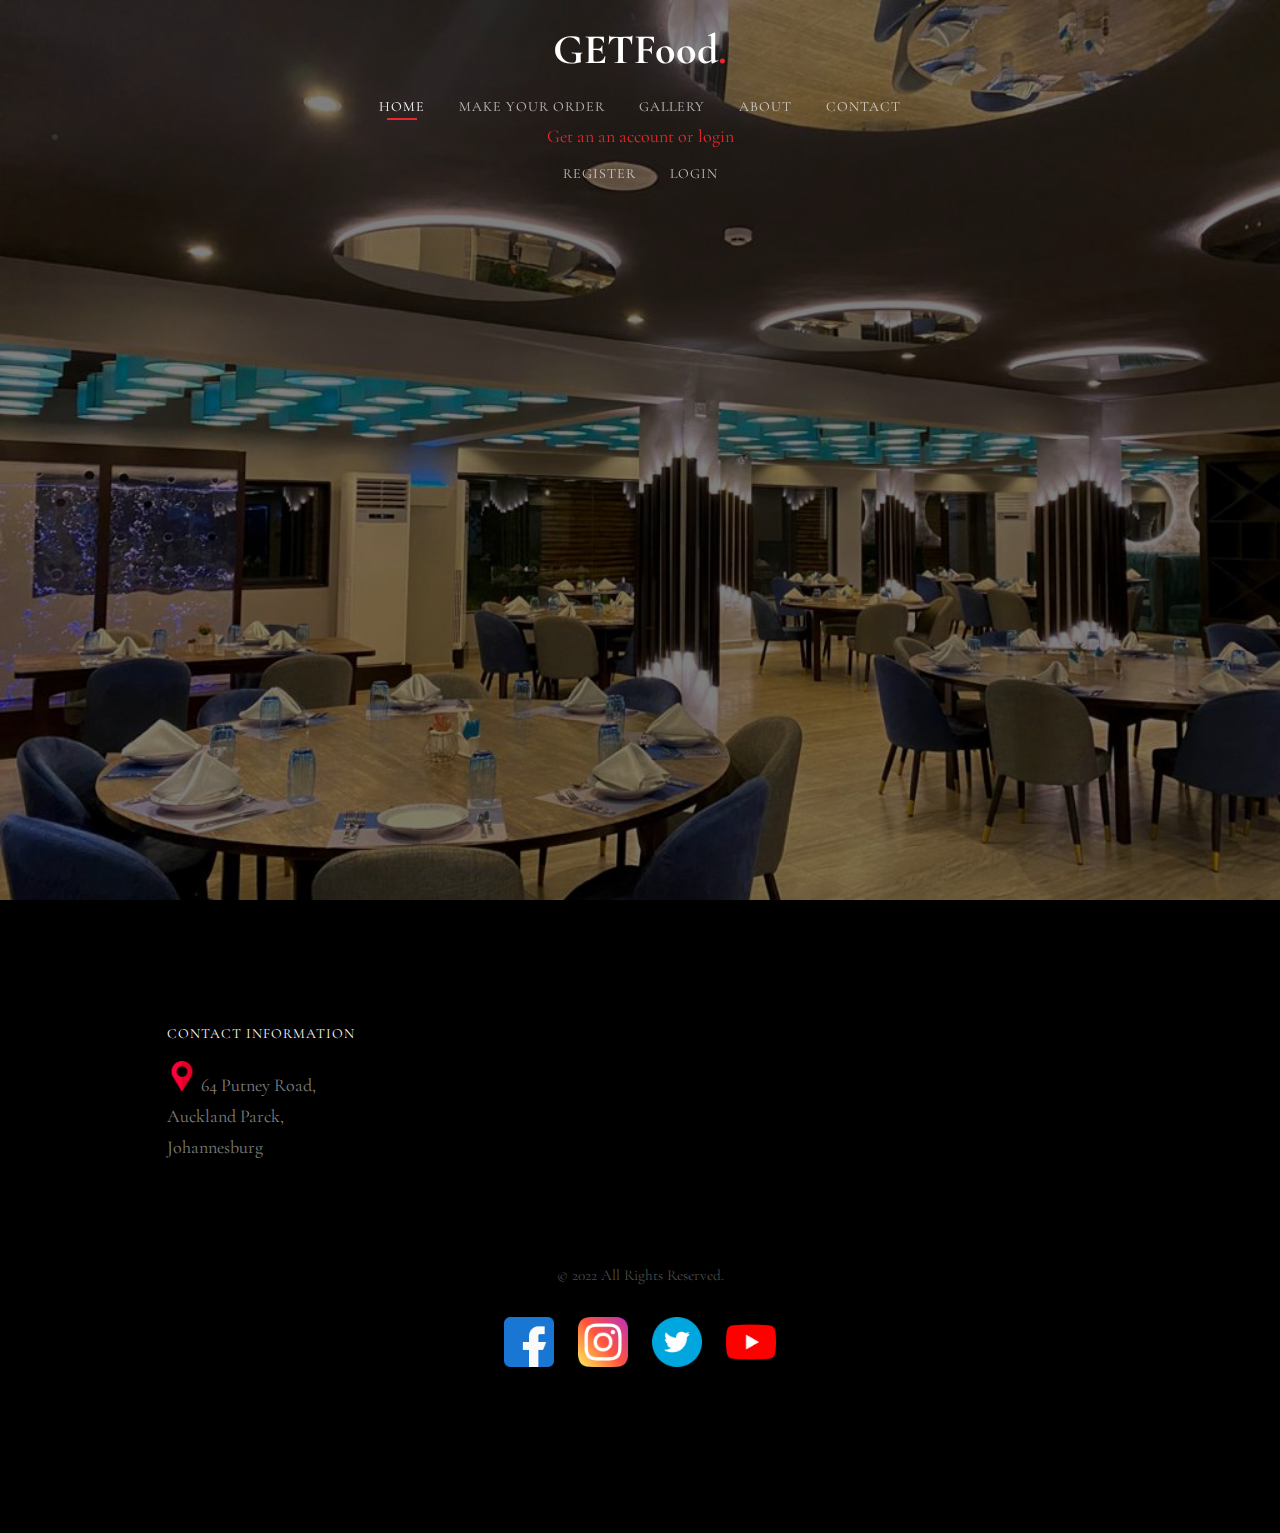
==== commit ae37c831: "Update index.html" ====
--- a/index.html
+++ b/index.html
@@ -3,7 +3,7 @@
 	<head>
 	<meta charset="utf-8">
 	<meta http-equiv="X-UA-Compatible" content="IE=edge">
-	<title>Tasty &mdash; The free restaurant that needs your food</title>
+	<title>GETFood System</title>
 	<meta name="viewport" content="width=device-width, initial-scale=1">
 	<meta name="description" content="The free restaurant that gives food" />
 	<meta name="keywords" content="restaurant, free food " />
@@ -69,6 +69,14 @@
 								<li><a href="about.html">About</a></li>
 								<li><a href="#">Contact</a></li>
 							</ul>
+						</div>
+						<div style="align:right" class="col-xs-12 text-center menu-1 menu-wrap">
+						<li class="has-dropdown"><a href="#">Get an an account or login</a>
+									<ul class="dropdown">
+										<li><a href="#">Register</a></li>
+										<li><a href="#">Login</a></li>
+									</ul>
+						</li>
 						</div>
 					</div>
 					
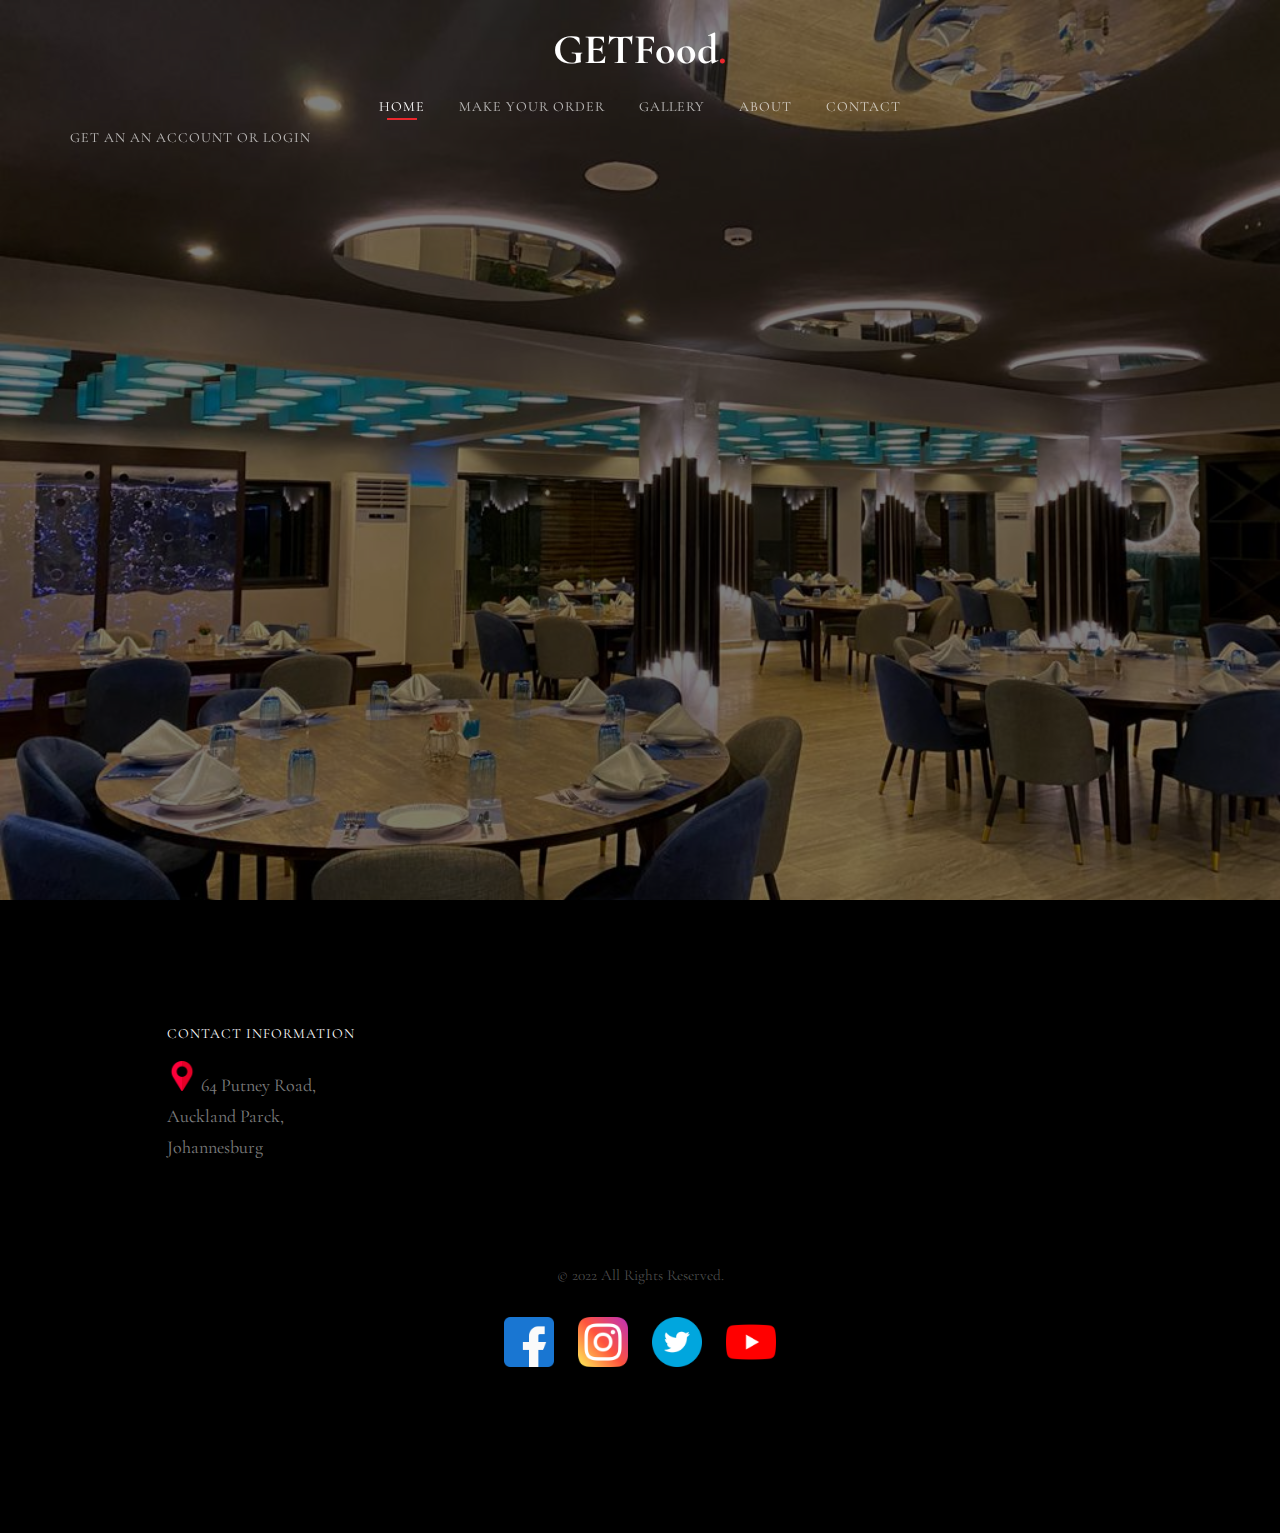
==== commit d4e1b168: "Update index.html" ====
--- a/index.html
+++ b/index.html
@@ -70,14 +70,14 @@
 								<li><a href="#">Contact</a></li>
 							</ul>
 						</div>
-						<div style="align:right" class="col-xs-12 text-center menu-1 menu-wrap">
+						<ul>
 						<li class="has-dropdown"><a href="#">Get an an account or login</a>
 									<ul class="dropdown">
 										<li><a href="#">Register</a></li>
-										<li><a href="#">Login</a></li>
+										<li><a href="Login.html">Login</a></li>
 									</ul>
 						</li>
-						</div>
+						</ul>
 					</div>
 					
 				</div>
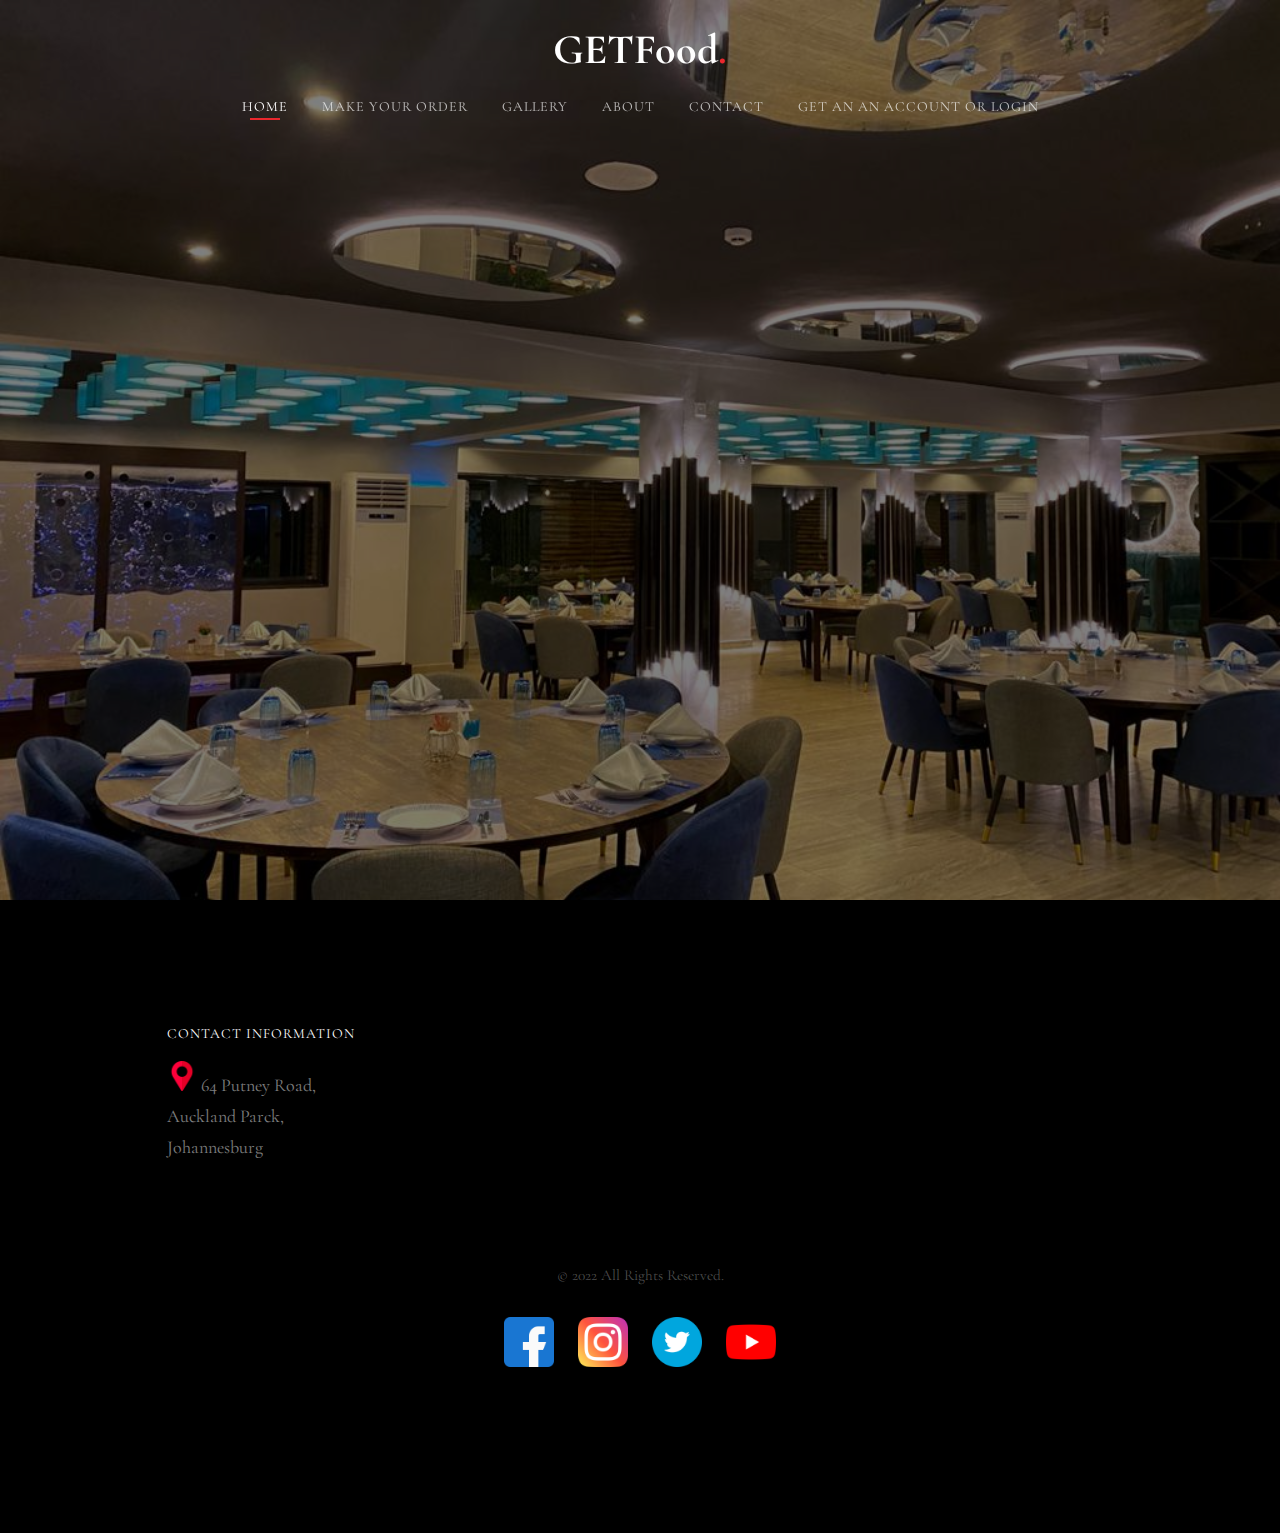
==== commit 1ff70a12: "Update index.html" ====
--- a/index.html
+++ b/index.html
@@ -68,16 +68,15 @@
 								<li><a href="#">Gallery</a></li>
 								<li><a href="about.html">About</a></li>
 								<li><a href="#">Contact</a></li>
-							</ul>
-						</div>
-						<ul>
-						<li class="has-dropdown"><a href="#">Get an an account or login</a>
+								<li class="has-dropdown"><a href="#">Get an an account or login</a>
 									<ul class="dropdown">
 										<li><a href="#">Register</a></li>
 										<li><a href="Login.html">Login</a></li>
 									</ul>
-						</li>
-						</ul>
+								</li>
+							</ul>
+						</div>
+						
 					</div>
 					
 				</div>
